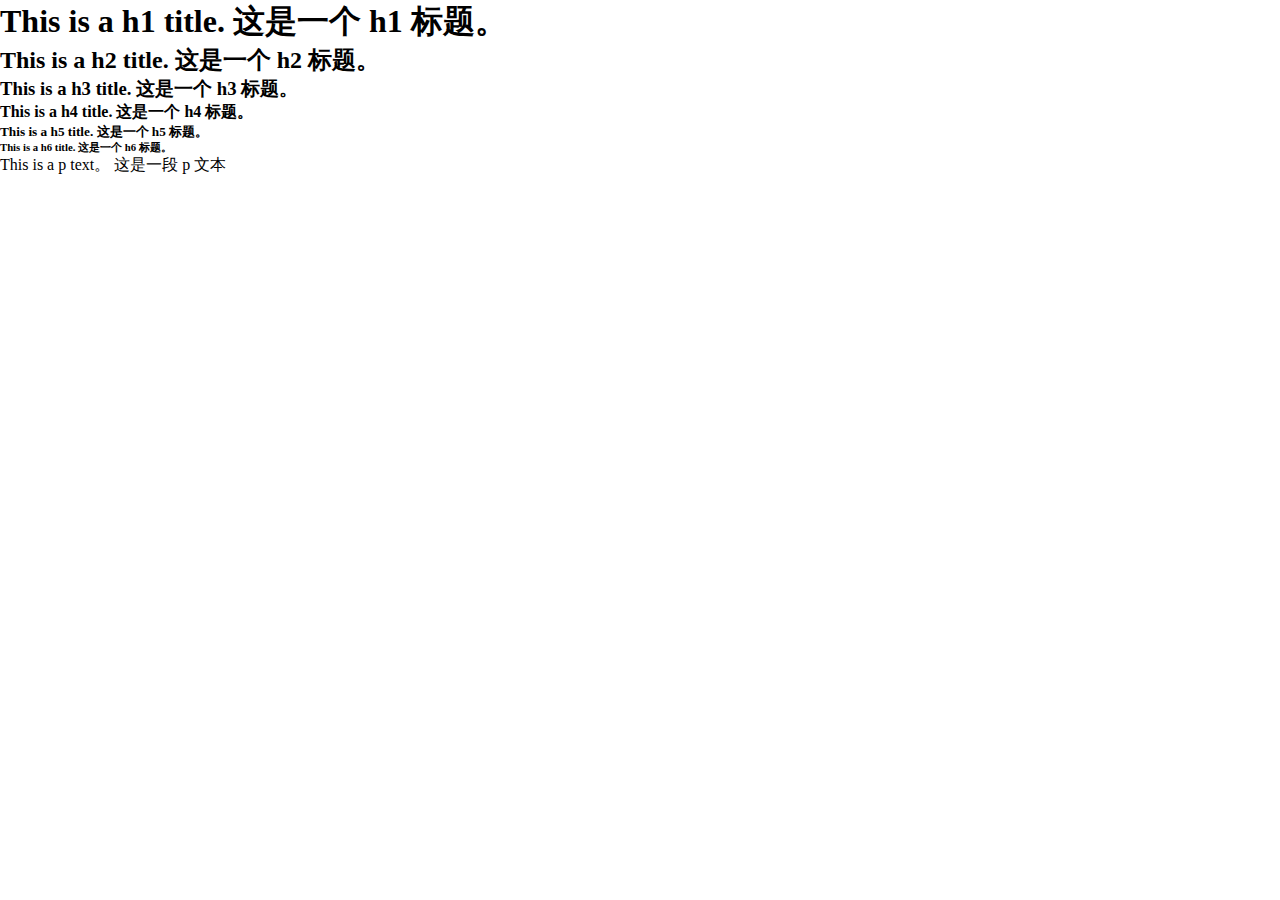
==== html-preview/theme/index.html @ 5508d402 "init repo" ====
<!DOCTYPE html>
<html lang="zh">
<head>
    <meta charset="UTF-8">
    <meta http-equiv="X-UA-Compatible" content="IE=edge">
    <meta name="viewport" content="width=device-width, initial-scale=1.0">
    <title>index</title>
    <link rel="stylesheet" href="./index.css">
</head>
<body>
    <h1>This is a h1 title. 这是一个 h1 标题。</h1>
    <h2>This is a h2 title. 这是一个 h2 标题。</h2>
    <h3>This is a h3 title. 这是一个 h3 标题。</h3>
    <h4>This is a h4 title. 这是一个 h4 标题。</h4>
    <h5>This is a h5 title. 这是一个 h5 标题。</h5>
    <h6>This is a h6 title. 这是一个 h6 标题。</h6>
    <p>This is a p text。 这是一段 p 文本</p>
</body>
</html>
---- html-preview/theme/index.css ----
:root {
    --text-font: "PingFang", sans-serif;
    --code-font: "JetBrains Mono";
}

:root {
    --body-background-color: #fff;
    --body-text-color: #1b1b1b;
    --body-link-color: #4161de;
    --body-note-color: rgba(0, 0, 0, 0.65);
    --body-highlight-color: #faf37a;
    --body-table-head-color: #f9f9f9;
    --body-table-border-color: #d8d8d8;
    --body-code-background-color: #292a2f;

    --sidebar-background-color: #f2f1f6;
    --siderbar-text-color: #000;
}

@media (prefers-color-scheme: dark) {
    :root {
        --body-background-color: #1C1C1E;
        --body-text-color: #FFF;
        --body-link-color: #0088FC;
        --body-note-color: rgba(255, 255, 255, 0.7);
        --body-highlisht-color: #fffd2e;
        --table-head-color: #505053;
        --table-border-color: #5A5A5C;
        --body-code-background-color: #292a2f;

        --sidebar-background-color: #000;
        --sidebar-text-color: #FFF
    }
}

* {
    padding: 0;
    margin: 0;
}
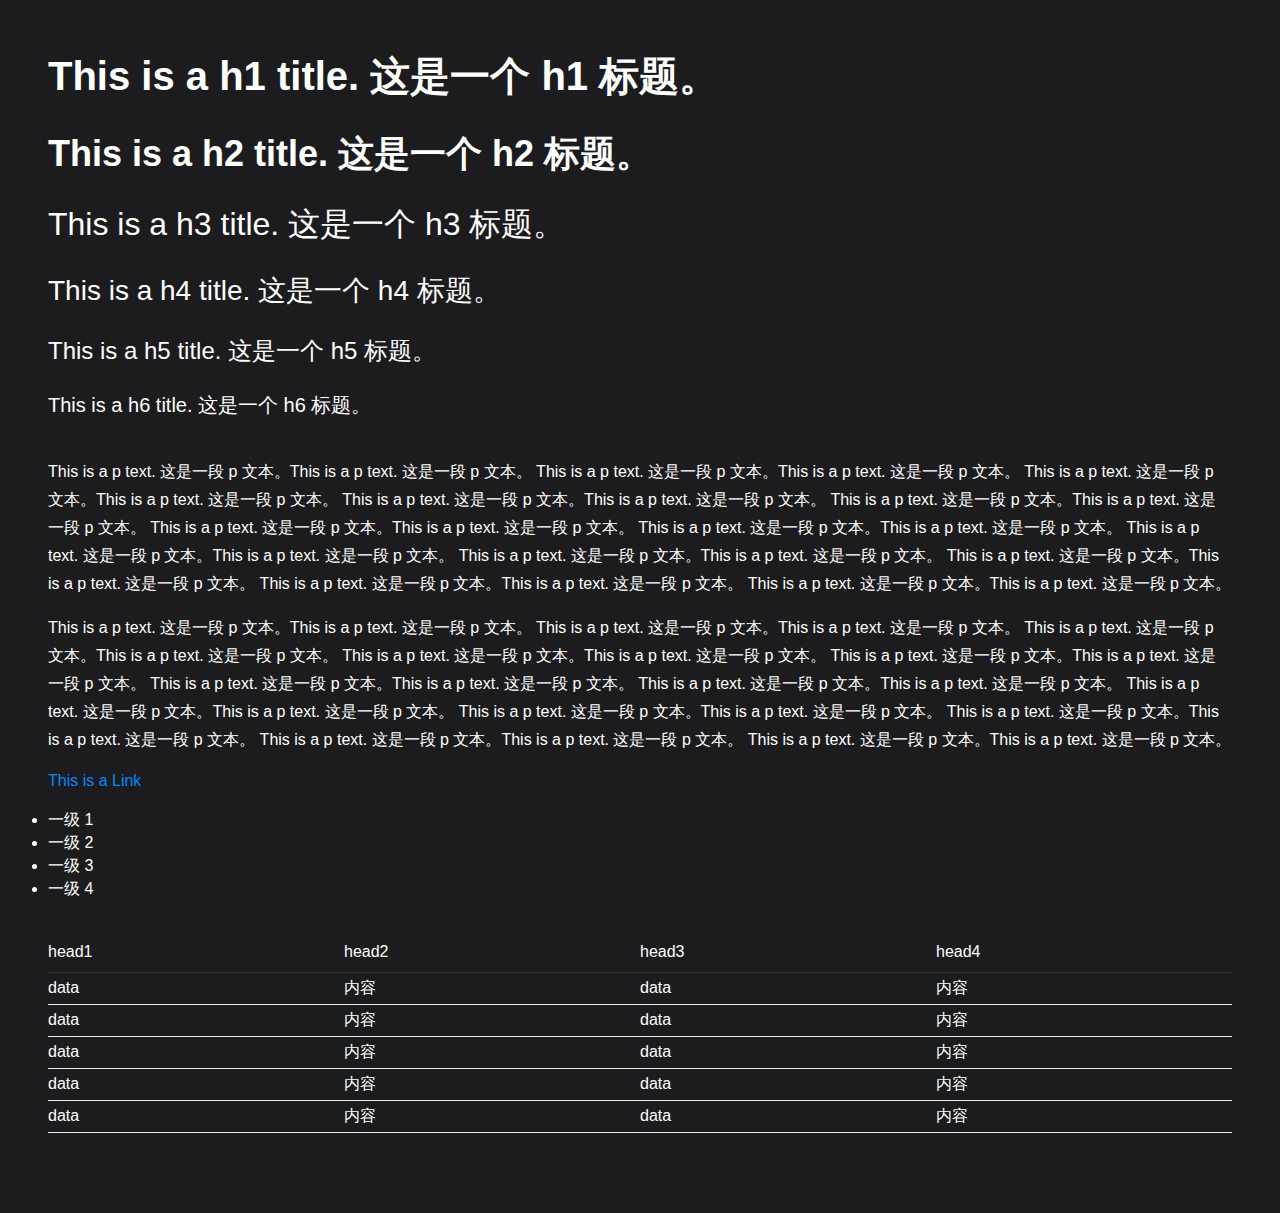
==== commit b606db68: "feat: add table style" ====
--- a/html-preview/theme/index.html
+++ b/html-preview/theme/index.html
@@ -5,15 +5,96 @@
     <meta http-equiv="X-UA-Compatible" content="IE=edge">
     <meta name="viewport" content="width=device-width, initial-scale=1.0">
     <title>index</title>
+    <link rel="stylesheet" href="../theme/default/lib/font-awesome.min.css">
+    <link rel="stylesheet" href="../theme/default/lib/bootstrap.css">
+    <link rel="stylesheet" href="../theme/default/codemirror.css">
+    <link rel="stylesheet" href="../theme/default/base.css">
+    <link rel="stylesheet" href="../theme/default/base-control.css">
     <link rel="stylesheet" href="./index.css">
 </head>
 <body>
-    <h1>This is a h1 title. 这是一个 h1 标题。</h1>
-    <h2>This is a h2 title. 这是一个 h2 标题。</h2>
-    <h3>This is a h3 title. 这是一个 h3 标题。</h3>
-    <h4>This is a h4 title. 这是一个 h4 标题。</h4>
-    <h5>This is a h5 title. 这是一个 h5 标题。</h5>
-    <h6>This is a h6 title. 这是一个 h6 标题。</h6>
-    <p>This is a p text。 这是一段 p 文本</p>
+    <h1>This is a h1 title. 这是一个 h1 标题。</h1><br>
+    <h2>This is a h2 title. 这是一个 h2 标题。</h2><br>
+    <h3>This is a h3 title. 这是一个 h3 标题。</h3><br>
+    <h4>This is a h4 title. 这是一个 h4 标题。</h4><br>
+    <h5>This is a h5 title. 这是一个 h5 标题。</h5><br>
+    <h6>This is a h6 title. 这是一个 h6 标题。</h6><br>
+    <p>
+        This is a p text. 这是一段 p 文本。This is a p text. 这是一段 p 文本。
+        This is a p text. 这是一段 p 文本。This is a p text. 这是一段 p 文本。
+        This is a p text. 这是一段 p 文本。This is a p text. 这是一段 p 文本。
+        This is a p text. 这是一段 p 文本。This is a p text. 这是一段 p 文本。
+        This is a p text. 这是一段 p 文本。This is a p text. 这是一段 p 文本。
+        This is a p text. 这是一段 p 文本。This is a p text. 这是一段 p 文本。
+        This is a p text. 这是一段 p 文本。This is a p text. 这是一段 p 文本。
+        This is a p text. 这是一段 p 文本。This is a p text. 这是一段 p 文本。
+        This is a p text. 这是一段 p 文本。This is a p text. 这是一段 p 文本。
+        This is a p text. 这是一段 p 文本。This is a p text. 这是一段 p 文本。
+        This is a p text. 这是一段 p 文本。This is a p text. 这是一段 p 文本。
+        This is a p text. 这是一段 p 文本。This is a p text. 这是一段 p 文本。
+    </p>
+    <p>
+        This is a p text. 这是一段 p 文本。This is a p text. 这是一段 p 文本。
+        This is a p text. 这是一段 p 文本。This is a p text. 这是一段 p 文本。
+        This is a p text. 这是一段 p 文本。This is a p text. 这是一段 p 文本。
+        This is a p text. 这是一段 p 文本。This is a p text. 这是一段 p 文本。
+        This is a p text. 这是一段 p 文本。This is a p text. 这是一段 p 文本。
+        This is a p text. 这是一段 p 文本。This is a p text. 这是一段 p 文本。
+        This is a p text. 这是一段 p 文本。This is a p text. 这是一段 p 文本。
+        This is a p text. 这是一段 p 文本。This is a p text. 这是一段 p 文本。
+        This is a p text. 这是一段 p 文本。This is a p text. 这是一段 p 文本。
+        This is a p text. 这是一段 p 文本。This is a p text. 这是一段 p 文本。
+        This is a p text. 这是一段 p 文本。This is a p text. 这是一段 p 文本。
+        This is a p text. 这是一段 p 文本。This is a p text. 这是一段 p 文本。
+    </p>
+    <a href="#">This is a Link</a>
+    <ul>
+        <li>一级 1</li>
+        <li>一级 2</li>
+        <li>一级 3</li>
+        <li>一级 4</li>
+    </ul>
+    <table>
+        <thead>
+            <tr>
+                <th>head1</th>
+                <th>head2</th>
+                <th>head3</th>
+                <th>head4</th>
+            </tr>
+        </thead>
+        <tbody>
+            <tr>
+                <td>data</td>
+                <td>内容</td>
+                <td>data</td>
+                <td>内容</td>
+            </tr>
+            <tr>
+                <td>data</td>
+                <td>内容</td>
+                <td>data</td>
+                <td>内容</td>
+            </tr>
+            <tr>
+                <td>data</td>
+                <td>内容</td>
+                <td>data</td>
+                <td>内容</td>
+            </tr>
+            <tr>
+                <td>data</td>
+                <td>内容</td>
+                <td>data</td>
+                <td>内容</td>
+            </tr>
+            <tr>
+                <td>data</td>
+                <td>内容</td>
+                <td>data</td>
+                <td>内容</td>
+            </tr>
+        </tbody>
+    </table>
 </body>
 </html>--- a/html-preview/theme/default/codemirror.css
+++ b/html-preview/theme/default/codemirror.css
@@ -0,0 +1,453 @@
+/* BASICS */
+
+.CodeMirror {
+    /* Set height, width, borders, and global font properties here */
+    height: 300px;
+    height: auto;
+}
+.CodeMirror-scroll {
+    /* Set scrolling behaviour here */
+    overflow-y: hidden;
+    overflow-x: auto;
+}
+/* PADDING */
+
+.CodeMirror-lines {
+    padding: 4px 0;
+    /* Vertical padding around content */
+}
+.CodeMirror pre {
+    /* Horizontal padding of content */
+}
+.CodeMirror-scrollbar-filler,
+.CodeMirror-gutter-filler {
+    background-color: white;
+    /* The little square between H and V scrollbars */
+}
+/* GUTTER */
+
+.CodeMirror-gutters {
+    border-right: 1px solid #ddd;
+    background-color: #f7f7f7;
+    white-space: nowrap;
+}
+.CodeMirror-linenumbers {} .CodeMirror-linenumber {
+    padding: 0 3px 0 5px;
+    text-align: right;
+    color: #999;
+}
+/* CURSOR */
+
+.CodeMirror div.CodeMirror-cursor {
+    border-left: 1px solid black;
+    z-index: 3;
+}
+/* Shown when moving in bi-directional text */
+
+.CodeMirror div.CodeMirror-secondarycursor {
+    border-left: 1px solid silver;
+}
+.CodeMirror.cm-keymap-fat-cursor div.CodeMirror-cursor {
+    width: auto;
+    border: 0;
+    background: #7e7;
+    z-index: 1;
+}
+/* Can style cursor different in overwrite (non-insert) mode */
+
+.CodeMirror div.CodeMirror-cursor.CodeMirror-overwrite {} .cm-tab {
+    display: inline-block;
+}
+
+/** sourcemode highlight **/
+
+.cm-s-typora-default .cm-header,
+.cm-s-typora-default .cm-property {
+    color: #D94F8A;
+}
+
+.cm-s-typora-default pre.cm-header1:not(.cm-atom) *:not(.cm-overlay){
+    font-size: 2rem;
+    line-height: 2rem;
+}
+
+.cm-s-typora-default pre.cm-header2:not(.cm-atom) *:not(.cm-overlay){
+    font-size: 1.4rem;
+    line-height: 1.4rem;
+}
+
+.cm-s-typora-default .cm-atom,
+.cm-s-typora-default .cm-number {
+    color: #958486;
+}
+
+.cm-s-typora-default .cm-table-row, 
+.cm-s-typora-default .cm-block-start{
+    font-family: monospace;
+}
+
+.cm-s-typora-default .cm-comment,
+.cm-s-typora-default .cm-code{
+    color: #4A5A9F;
+    font-family: monospace;
+}
+
+.cm-s-typora-default .cm-tag{
+    color: #a94442;
+}
+
+.cm-s-typora-default .cm-string{
+    color: #7e86a9;
+}
+
+.cm-s-typora-default .cm-link {
+    color: #C47A0F;
+    text-decoration: underline;
+}
+
+.cm-s-typora-default .cm-variable-2,
+.cm-s-typora-default .cm-variable-1 {
+    color: inherit;
+}
+
+.cm-s-typora-default .cm-overlay {
+    font-size: 1rem;
+    font-family: monospace;
+}
+
+.CodeMirror.cm-s-typora-default div.CodeMirror-cursor{
+    border-left: 3px solid #E4629A;
+}
+
+.cm-s-typora-default .CodeMirror-activeline-background {
+    left: -60px;
+    right: -30px;
+    background: rgba(204,204,204,0.2);
+}
+
+.cm-s-typora-default  .CodeMirror-gutters {
+    border-right: none; 
+    background-color: inherit;
+}
+
+.cm-s-typora-default .cm-trailing-space-new-line:after,
+.cm-startspace:after,
+.cm-starttab .cm-tab:after {
+    content: "•";
+    position:absolute;
+    left:0;
+    opacity: 0;
+    font-family: "LetterGothicStd", monospace;
+}
+
+.os-windows .cm-startspace:after,
+.os-windows .cm-starttab .cm-tab:after {
+    left: -0.1em;
+}
+
+.cm-starttab .cm-tab:after {
+    content: " ";
+}
+
+.cm-startspace, .cm-tab, 
+.cm-starttab,
+.cm-trailing-space-a,
+.cm-trailing-space-b,
+.cm-trailing-space-new-line  {
+    font-family: monospace;
+    position:relative;
+}
+
+.cm-s-typora-default .cm-trailing-space-new-line:after {
+    content: "↓";
+    opacity: 0.3;
+}
+
+/* DEFAULT THEME */
+
+.cm-s-inner .cm-keyword {
+    color: #708;
+}
+.cm-s-inner .cm-atom,
+.cm-s-inner.cm-atom {
+    color: #219;
+}
+.cm-s-inner .cm-number {
+    color: #164;
+}
+.cm-s-inner .cm-def {
+    color: #00f;
+}
+.cm-s-inner .cm-variable {
+    color: black;
+}
+.cm-s-inner .cm-variable-2 {
+    color: #05a;
+}
+.cm-s-inner .cm-variable-3 {
+    color: #085;
+}
+.cm-s-inner .cm-property {
+    color: black;
+}
+.cm-s-inner .cm-operator {
+    color: black;
+}
+.cm-s-inner .cm-comment,
+.cm-s-inner.cm-comment {
+    color: #a50;
+}
+.cm-s-inner .cm-string {
+    color: #a11;
+}
+.cm-s-inner .cm-string-2 {
+    color: #f50;
+}
+.cm-s-inner .cm-meta {
+    color: #555;
+}
+.cm-s-inner .cm-qualifier {
+    color: #555;
+}
+.cm-s-inner .cm-builtin {
+    color: #30a;
+}
+.cm-s-inner .cm-bracket {
+    color: #997;
+}
+.cm-s-inner .cm-tag {
+    color: #170;
+}
+.cm-s-inner .cm-attribute {
+    color: #00c;
+}
+.cm-s-inner .cm-header,
+.cm-s-inner.cm-header {
+    color: blue;
+}
+.cm-s-inner .cm-quote,
+.cm-s-inner.cm-quote  {
+    color: #090;
+}
+.cm-s-inner .cm-hr,
+.cm-s-inner.cm-hr {
+    color: #999;
+}
+.cm-s-inner .cm-link,
+.cm-s-inner.cm-link {
+    color: #00c;
+}
+.cm-negative {
+    color: #d44;
+}
+.cm-positive {
+    color: #292;
+}
+.cm-header,
+.cm-strong {
+    font-weight: bold;
+}
+.cm-del {
+    text-decoration: line-through;
+}
+.cm-em {
+    font-style: italic;
+}
+.cm-link {
+    text-decoration: underline;
+}
+.cm-error {
+    color: #f00;
+}
+.cm-invalidchar {
+    color: #f00;
+}
+div.CodeMirror span.CodeMirror-matchingbracket {
+    color: #0f0;
+}
+div.CodeMirror span.CodeMirror-nonmatchingbracket {
+    color: #f22;
+}
+.cm-s-inner .CodeMirror-activeline-background {
+    background: inherit;
+}
+/* STOP */
+
+/* The rest of this file contains styles related to the mechanics of
+   the editor. You probably shouldn't touch them. */
+
+.CodeMirror {
+    position: relative;
+    overflow: hidden;
+    /*background: white;*/
+}
+.CodeMirror-scroll {
+    /* 30px is the magic margin used to hide the element's real scrollbars */
+    /* See overflow: hidden in .CodeMirror */
+    margin-bottom: -30px;
+    margin-right: -30px;
+    padding-bottom: 30px;
+    padding-right: 30px;
+    height: 100%;
+    outline: none;
+    /* Prevent dragging from highlighting the element */
+    position: relative;
+    -moz-box-sizing: content-box;
+    box-sizing: content-box;
+}
+.CodeMirror-sizer {
+    position: relative;
+}
+/* The fake, visible scrollbars. Used to force redraw during scrolling
+   before actuall scrolling happens, thus preventing shaking and
+   flickering artifacts. */
+
+.CodeMirror-vscrollbar,
+.CodeMirror-hscrollbar,
+.CodeMirror-scrollbar-filler,
+.CodeMirror-gutter-filler {
+    position: absolute;
+    z-index: 6;
+    display: none;
+}
+.CodeMirror-vscrollbar {
+    right: 0;
+    top: 0;
+    overflow-x: hidden;
+    overflow-y: scroll;
+}
+.CodeMirror-hscrollbar {
+    bottom: 0;
+    left: 0;
+    overflow-y: hidden;
+    overflow-x: scroll;
+}
+.CodeMirror-scrollbar-filler {
+    right: 0;
+    bottom: 0;
+}
+.CodeMirror-gutter-filler {
+    left: 0;
+    bottom: 0;
+}
+.CodeMirror-gutters {
+    position: absolute;
+    left: 0;
+    top: 0;
+    padding-bottom: 30px;
+    z-index: 3;
+}
+.CodeMirror-gutter {
+    white-space: normal;
+    height: 100%;
+    -moz-box-sizing: content-box;
+    box-sizing: content-box;
+    padding-bottom: 30px;
+    margin-bottom: -32px;
+    display: inline-block;
+    /* Hack to make IE7 behave */
+    *zoom: 1;
+    *display: inline;
+}
+.CodeMirror-gutter-elt {
+    position: absolute;
+    cursor: default;
+    z-index: 4;
+}
+.CodeMirror-lines {
+    cursor: text;
+}
+.CodeMirror pre {
+    /* Reset some styles that the rest of the page might have set */
+    -moz-border-radius: 0;
+    -webkit-border-radius: 0;
+    border-radius: 0;
+    border-width: 0;
+    background: transparent;
+    font-family: inherit;
+    font-size: inherit;
+    margin: 0;
+    white-space: pre;
+    word-wrap: normal;
+    color: inherit;
+    z-index: 2;
+    position: relative;
+    overflow: visible;
+}
+.CodeMirror-wrap pre {
+    word-wrap: break-word;
+    white-space: pre-wrap;
+    word-break: normal;
+}
+.CodeMirror-code pre {
+    border-right: 30px solid transparent;
+    width: -webkit-fit-content;
+    width: -moz-fit-content;
+    width: fit-content;
+}
+.CodeMirror-wrap .CodeMirror-code pre {
+    border-right: none;
+    width: auto;
+}
+.CodeMirror-linebackground {
+    position: absolute;
+    left: 0;
+    right: 0;
+    top: 0;
+    bottom: 0;
+    z-index: 0;
+}
+.CodeMirror-linewidget {
+    position: relative;
+    z-index: 2;
+    overflow: auto;
+}
+.CodeMirror-widget {} .CodeMirror-wrap .CodeMirror-scroll {
+    overflow-x: hidden;
+}
+.CodeMirror-measure {
+    position: absolute;
+    width: 100%;
+    height: 0;
+    overflow: hidden;
+    visibility: hidden;
+}
+.CodeMirror-measure pre {
+    position: static;
+}
+.CodeMirror div.CodeMirror-cursor {
+    position: absolute;
+    visibility: hidden;
+    border-right: none;
+    width: 0;
+}
+
+.CodeMirror div.CodeMirror-cursor{
+    visibility: hidden;
+}
+
+.CodeMirror-focused div.CodeMirror-cursor {
+    visibility: inherit;
+}
+.CodeMirror-selected {
+    background: #d9d9d9;
+}
+.CodeMirror-focused .CodeMirror-selected {
+    background: #d7d4f0;
+}
+.cm-searching {
+    background: #ffa;
+    background: rgba(255, 255, 0, .4);
+}
+/* IE7 hack to prevent it from returning funny offsetTops on the spans */
+
+.CodeMirror span {
+    *vertical-align: text-bottom;
+}
+@media print {
+    /* Hide the cursor when printing */
+    .CodeMirror div.CodeMirror-cursor {
+        visibility: hidden;
+    }
+}
+
--- a/html-preview/theme/default/base.css
+++ b/html-preview/theme/default/base.css
@@ -0,0 +1,750 @@
+:root {
+    --bg-color:  #ffffff;
+    --text-color: #333333;
+    --code-block-bg-color: inherit;//#f8f8f8;
+}
+
+html {
+    font-size: 14px;
+    background-color: #ffffff;
+    background-color: var(--bg-color);
+    color: #333333;
+    color: var(--text-color);
+    font-family: "Helvetica Neue", Helvetica, Arial, sans-serif;
+    -webkit-font-smoothing: antialiased;
+}
+
+body {
+    margin: 0;
+    padding: 0;
+    height: auto;
+    bottom: 0;
+    top: 0;
+    left: 0;
+    right: 0;
+    font-size: 1rem;
+    line-height: 1.42857143;
+    overflow-x: hidden;
+    background: inherit;
+}
+
+a:active,
+a:hover {
+    outline: 0;
+}
+
+*.in-text-selection,
+::selection {
+    background: #B5D6FC;
+    text-shadow: none;
+}
+
+#write {
+    margin: 0 auto 0;
+    height: auto;
+    width: inherit;
+    word-break: normal;
+    word-wrap: break-word;
+    position: relative;
+    padding-bottom: 70px;
+    white-space: pre-wrap;
+    overflow-x: visible;
+    /*contain: layout paint;*/
+}
+
+.for-image #write {
+    padding-left: 8px;
+    padding-right: 8px;
+}
+
+body.typora-export {
+    padding-left: 30px;
+    padding-right: 30px;
+}
+
+@media screen and (max-width: 500px) {
+    body.typora-export {
+        padding-left: 0;
+        padding-right: 0;
+    }
+
+    /** remove codemirror line number for small screen */
+    .CodeMirror-sizer {
+        margin-left: 0 !important;
+    }
+    .CodeMirror-gutters {
+        display: none !important;
+    }
+}
+
+.typora-export #write {
+    margin: 0 auto;
+}
+
+#write > p:first-child,
+#write > ul:first-child,
+#write > ol:first-child,
+#write > pre:first-child,
+#write > blockquote:first-child,
+#write > div:first-child,
+#write > table:first-child {
+    margin-top: 30px;
+}
+
+#write li > table:first-child {
+    margin-top: -20px;
+}
+
+img {
+    max-width: 100%;
+    vertical-align: middle;
+}
+
+input,
+button,
+select,
+textarea {
+    font-size: inherit;
+    color: inherit;
+    font: inherit;
+}
+
+input[type="checkbox"],
+input[type="radio"] {
+    line-height: normal;
+    padding: 0;
+}
+
+*:before,
+*:after,
+* {
+    box-sizing: border-box;
+}
+
+#write p,
+#write h1,
+#write h2,
+#write h3,
+#write h4,
+#write h5,
+#write h6,
+#write div,
+#write pre {
+    width: inherit;
+}
+
+#write p,
+#write h1,
+#write h2,
+#write h3,
+#write h4,
+#write h5,
+#write h6 {
+    position: relative;
+}
+
+h1 {
+    font-size: 2rem;
+}
+
+h2 {
+    font-size: 1.8rem;
+}
+
+h3 {
+    font-size: 1.6rem;
+}
+
+h4 {
+    font-size: 1.4rem;
+}
+
+h5 {
+    font-size: 1.2rem;
+}
+
+h6 {
+    font-size: 1rem;
+}
+
+p {
+    -webkit-margin-before: 1rem;
+    -webkit-margin-after: 1rem;
+    -webkit-margin-start: 0px;
+    -webkit-margin-end: 0px;
+}
+
+.typora-export p {
+    white-space: normal;
+}
+
+.mathjax-block {
+    margin-top: 0;
+    margin-bottom: 0;
+    -webkit-margin-before: 0rem;
+    -webkit-margin-after: 0rem;
+}
+
+
+/*
+    Hack to remove background from Mobile Safari.
+    Can't use it globally since it destroys checkboxes in Firefox and Opera
+*/
+
+.hidden {
+    display: none;
+}
+
+.md-blockmeta {
+    color: #CCCCCC;
+    font-weight: bold;
+    font-style: italic;
+}
+
+a {
+    cursor: pointer;
+}
+
+sup.md-footnote {
+    padding: 2px;
+    padding-left: 4px;
+    padding-right: 4px;
+    background-color: rgba(238, 238, 238, 0.7);
+    color: #555;
+    border-radius: 4px;
+}
+
+#write input[type='checkbox'] {
+    cursor: pointer;
+    width: inherit;
+    height: inherit;
+    margin: 4px 0 0;
+}
+
+#write > figure:first-child {
+    margin-top: 16px;
+}
+
+figure {
+    overflow-x: auto;
+    margin: 0;
+    max-width: calc(100% + 16px);
+    padding: 8px;
+    margin-left: -8px;
+    margin-top: -8px;
+}
+
+tr {
+    page-break-inside: avoid;
+    page-break-after: auto
+}
+
+thead {
+    display: table-header-group
+}
+
+table {
+    border-collapse: collapse;
+    border-spacing: 0;
+    width: 100%;
+    overflow: auto;
+    page-break-inside: auto;
+    text-align: left;
+}
+
+table.md-table td {
+    min-width: 80px;
+}
+
+.CodeMirror-gutters {
+    border-right: 0;
+    background-color: inherit;
+}
+
+.CodeMirror {
+    text-align: left;
+}
+
+.CodeMirror-placeholder {
+    opacity: 0.3;
+}
+
+.CodeMirror pre {
+    padding: 0 4px;
+}
+
+.CodeMirror-lines {
+    padding: 0 0 0 0;
+}
+
+div.hr:focus {
+    cursor: none;
+}
+
+pre {
+    white-space: pre-wrap;
+}
+
+.CodeMirror-gutters {
+    margin-right: 4px;
+}
+
+.md-fences {
+    font-size: 0.9rem;
+    position: relative !important;
+    display: block;
+    page-break-inside: avoid;
+    text-align: left;
+    overflow: visible;
+    white-space: pre;
+    background: inherit;
+    background: var(--code-block-bg-color);
+}
+
+.md-diagram-panel {
+    width: 100%;
+    margin-top: 10px;
+    text-align: center;
+    padding-top: 0;
+    padding-bottom: 8px;
+    overflow-x: auto;
+}
+
+.md-fences .CodeMirror.CodeMirror-wrap {
+    top: -1.6em;
+    margin-bottom: -1.6em;
+}
+
+.md-fences.mock-cm {
+    white-space: pre-wrap;
+}
+
+.show-fences-line-number .md-fences {
+    padding-left: 0;
+}
+
+.show-fences-line-number .md-fences.mock-cm {
+    padding-left: 40px;
+}
+
+.CodeMirror-line {
+    page-break-inside: avoid;
+}
+
+.footnotes {
+    opacity: 0.8;
+    font-size: 0.9rem;
+    padding-top: 1em;
+    padding-bottom: 1em;
+}
+
+.footnotes+.footnotes {
+    margin-top: -1em;
+}
+
+.md-reset {
+    margin: 0;
+    padding: 0;
+    border: 0;
+    outline: 0;
+    vertical-align: top;
+    background: transparent;
+    text-decoration: none;
+    text-shadow: none;
+    float: none;
+    position: static;
+    width: auto;
+    height: auto;
+    white-space: nowrap;
+    cursor: inherit;
+    -webkit-tap-highlight-color: transparent;
+    line-height: normal;
+    font-weight: normal;
+    text-align: left;
+    -moz-box-sizing: content-box;
+    -webkit-box-sizing: content-box;
+    box-sizing: content-box;
+    direction: ltr;
+}
+
+li div {
+    padding-top: 0;
+}
+
+blockquote {
+    margin: 1rem 0;
+}
+
+li p,
+li .mathjax-block {
+    margin: 0.5rem 0;
+}
+
+li {
+    margin: 0;
+    position: relative;
+}
+
+blockquote >:last-child {
+    margin-bottom: 0;
+}
+
+blockquote >:first-child {
+    margin-top: 0;
+}
+
+.footnotes-area {
+    color: #888;
+    margin-top: 0.714rem;
+    /*10px*/
+    padding-bottom: 0.143rem;
+    /*20px*/
+}
+
+@media print {
+    /**
+     * needed to prevent extra blank page
+     */
+    html, body {
+        border: 1px solid transparent;
+        height: 99%;
+        page-break-after: avoid;
+        page-break-before: avoid;
+    }
+
+    .typora-export * {
+        -webkit-print-color-adjust: exact;
+    }
+
+    h1,
+    h2,
+    h3,
+    h4,
+    h5,
+    h6 {
+        page-break-after: avoid;
+        break-after: avoid-page;
+        orphans: 2;
+    }
+
+    p {
+        orphans: 4;
+    }
+
+    html.blink-to-pdf {
+        font-size: 13px;
+    }
+
+    .typora-export #write {
+        padding-left: 1cm;
+        padding-right: 1cm;
+        padding-bottom: 0;
+        page-break-after: avoid;
+    }
+
+    .typora-export #write:after {
+        height: 0;
+    }
+
+    @page {
+        margin-top: 20mm;
+        margin-bottom: 20mm;
+        margin-left: 0mm;
+        margin-right: 0mm;
+    }
+
+    /*body.typora-export {
+        padding-top: 30px;
+        padding-bottom: 30px;
+    }
+
+    .md-toc {
+        page-break-inside: avoid;
+    }*/
+}
+
+.footnote-line {
+    margin-top: 0.714em;
+    font-size: 0.7em;
+}
+
+a img,
+img a {
+    cursor: pointer;
+}
+
+pre.md-meta-block {
+    font-size: 0.8rem;
+    min-height: 2.86rem;
+    /*40px*/
+    white-space: pre-wrap;
+    ;
+    background: #cccccc;
+    display: block;
+    overflow-x: hidden;
+}
+
+p > img:only-child {
+    display: block;
+    margin: auto;
+}
+
+p .md-image:only-child{
+    display: inline-block;
+    width: 100%;
+    text-align: center;
+}
+
+#write .MathJax_Display {
+    margin: 0.8em 0 0 0;
+}
+
+.mathjax-block {
+    white-space: pre;
+    overflow: hidden;
+    width: 100%;
+}
+
+p + .mathjax-block {
+    margin-top: -1.143rem;
+}
+
+.mathjax-block:not(:empty):after {
+    display: none;
+}
+
+[contenteditable="true"]:active,
+[contenteditable="true"]:focus {
+    outline: none;
+    box-shadow: none;
+}
+
+.task-list {
+    list-style-type: none;
+}
+
+.task-list-item {
+    position: relative;
+    padding-left: 1em;
+}
+
+.task-list-item input {
+    position: absolute;
+    top: 0px;
+    left: 0px;
+}
+
+.math {
+    font-size: 1rem;
+}
+
+.md-toc {
+    min-height: 3.58rem;
+    position: relative;
+    font-size: 0.9rem;
+    border-radius: 10px;
+}
+
+.md-toc-content {
+    position: relative;
+    margin-left: 0px;
+}
+
+.md-toc:after,
+.md-toc-content:after {
+    display: none;
+}
+
+.md-toc-item {
+    display: block;
+    color: #4183c4;
+}
+
+.md-toc-item a {
+    text-decoration: none;
+}
+
+.md-toc-inner:hover {
+    //text-decoration: underline;
+}
+
+.md-toc-inner {
+    display: inline-block;
+    cursor: pointer;
+}
+
+.md-toc-h1 .md-toc-inner {
+    margin-left: 0;
+    font-weight: bold;
+}
+
+.md-toc-h2 .md-toc-inner {
+    margin-left: 2em;
+}
+
+.md-toc-h3 .md-toc-inner {
+    margin-left: 4em;
+}
+
+.md-toc-h4 .md-toc-inner {
+    margin-left: 6em;
+}
+
+.md-toc-h5 .md-toc-inner {
+    margin-left: 8em;
+}
+
+.md-toc-h6 .md-toc-inner {
+    margin-left: 10em;
+}
+
+@media screen and (max-width: 48em) {
+    .md-toc-h3 .md-toc-inner {
+        margin-left: 3.5em;
+    }
+    .md-toc-h4 .md-toc-inner {
+        margin-left: 5em;
+    }
+    .md-toc-h5 .md-toc-inner {
+        margin-left: 6.5em;
+    }
+    .md-toc-h6 .md-toc-inner {
+        margin-left: 8em;
+    }
+}
+
+a.md-toc-inner {
+    font-size: inherit;
+    font-style: inherit;
+    font-weight: inherit;
+    line-height: inherit;
+}
+
+.footnote-line a:not(.reversefootnote) {
+    color: inherit;
+}
+
+.md-attr {
+    display: none;
+}
+
+.md-fn-count:after {
+    content: ".";
+}
+
+.md-tag {
+    opacity: 0.5;
+}
+
+.md-comment {
+    color: #a27f03;
+    opacity: 0.8;
+    font-family: monospace;
+}
+
+code {
+    text-align: left;
+}
+
+h1 .md-tag,
+h2 .md-tag,
+h3 .md-tag,
+h4 .md-tag,
+h5 .md-tag,
+h6 .md-tag {
+    font-weight: initial;
+    opacity: 0.35;
+}
+
+a.md-print-anchor {
+    border-left: none !important;
+    border-right: none !important;
+    border-top: none !important;
+    border-bottom: none !important;
+    display: inline-block !important;
+    position: absolute !important;
+    width: 1px !important;
+    right: 0 !important;
+    outline: none !important;
+    background: transparent !important;
+    text-decoration: initial !important;
+    text-shadow: initial !important;
+}
+
+.md-inline-math .MathJax_SVG .noError {
+    display: none !important;
+}
+
+.mathjax-block .MathJax_SVG_Display{
+    display: block!important;
+    text-align: center;
+    margin: 1em 0em;
+    position: relative;
+    text-indent: 0;
+    max-width: none;
+    max-height: none;
+    min-width: 0;
+    min-height: 0;
+    min-width: 100%;
+    width: auto;
+}
+
+.MathJax_SVG_Display,
+.md-inline-math .MathJax_SVG_Display{
+    display: inline-block !important;
+    width: auto;
+    margin: inherit;
+}
+
+.MathJax_SVG .MJX-monospace {
+    font-family: monospace
+}
+
+.MathJax_SVG .MJX-sans-serif {
+    font-family: sans-serif
+}
+
+.MathJax_SVG {
+    display: inline;
+    font-style: normal;
+    font-weight: normal;
+    line-height: normal;
+    zoom: 90%;
+    font-size-adjust: none;
+    text-indent: 0;
+    text-align: left;
+    text-transform: none;
+    letter-spacing: normal;
+    word-spacing: normal;
+    word-wrap: normal;
+    white-space: nowrap;
+    float: none;
+    direction: ltr;
+    max-width: none;
+    max-height: none;
+    min-width: 0;
+    min-height: 0;
+    border: 0;
+    padding: 0;
+    margin: 0
+}
+
+.MathJax_SVG * {
+    transition: none;
+    -webkit-transition: none;
+    -moz-transition: none;
+    -ms-transition: none;
+    -o-transition: none
+}
+
+/* for pretty print*/
+.md-diagram-panel>svg {
+    max-width: 100%;
+}
+
+[lang="flow"] svg,
+[lang="mermaid"] svg  {
+    max-width: 100%;
+}
+
+
--- a/html-preview/theme/default/base-control.css
+++ b/html-preview/theme/default/base-control.css
@@ -0,0 +1,3480 @@
+:root {
+    --md-char-color: #C7C5C5;
+    --meta-content-color: #5b808d;
+
+    --blur-text-color: #C8C8C8;
+    
+    --drag-placeholder-color: #c7c5c5;
+    --panel-border-color: #777777;
+    --active-toggle-btn-color: #ddd;
+    --table-border-color: #ccc;
+
+    --primary-color: #428bca;
+    --primary-btn-border-color: #285e8e;
+    --primary-btn-text-color: #fff;
+
+    --search-select-bg-color: #000;
+    --search-select-text-color: #fff;
+
+    --heading-char-color: #ddd;
+    --color-popover-bg-color: #fafafa;
+
+    --control-text-color: var(--text-color);
+    --control-text-hover-color: var(--text-color);
+    --window-border: 1px solid #eee;
+
+    --active-file-bg-color: #eee;
+    --active-file-text-color: inherit;
+    --active-file-border-color: #777;
+    --focus-ring-color: #6eace2;
+
+    --side-bar-bg-color: var(--bg-color);
+    --item-hover-bg-color: rgba(229, 229, 229, 0.59);;
+    --item-hover-text-color: inherit;
+
+    --side-bar-menu-active-tint: var(--side-bar-menu-active-tint);
+
+    --mac-title-bar-height: 20px;
+    --sidebar-width: 270px;
+}
+
+/* latin-ext */
+@font-face {
+  font-family: 'Raleway';
+  font-style: normal;
+  font-weight: 400;
+  src: local('Raleway'), local('Raleway-Regular'), url(Raleway-latin-ext.woff2) format('woff2');
+  unicode-range: U+0100-024F, U+1E00-1EFF, U+20A0-20AB, U+20AD-20CF, U+2C60-2C7F, U+A720-A7FF;
+}
+/* latin */
+@font-face {
+  font-family: 'Raleway';
+  font-style: normal;
+  font-weight: 400;
+  src: local('Raleway'), local('Raleway-Regular'), url(Raleway-latin.woff2) format('woff2');
+  unicode-range: U+0000-00FF, U+0131, U+0152-0153, U+02C6, U+02DA, U+02DC, U+2000-206F, U+2074, U+20AC, U+2212, U+2215;
+}
+
+.modal-content {
+    background-color: var(--bg-color);
+}
+
+.btn-default:hover, .btn-default:focus, .btn-default.focus, .btn-default:active, .btn-default.active, .open > .dropdown-toggle.btn-default {
+    background-color: var(--item-hover-bg-color);
+    color: var(--item-hover-text-color);   
+}
+
+.popover {
+    background: var(--bg-color);
+}
+
+.popover.bottom > .arrow:after {
+    border-bottom-color: var(--bg-color);
+}
+
+.dropdown-menu > li {
+    font-size: 13px;
+}
+
+.dropdown-menu > li > a {
+    color: inherit;
+    color: var(--text-color);
+}
+
+.dropdown-menu > li > a:hover, .dropdown-menu > li > a:focus {
+    background: var(--item-hover-bg-color);
+    color: var(--text-color);
+}
+
+button {
+    background-color: inherit;
+}
+
+input {
+    background-color: inherit;
+    background-color: var(--bg-color);
+}
+
+.icon-no-pic:before {
+    content: "\e600";
+}
+
+.glyphicon {
+    top: .142857143rem;
+}
+
+#header {
+    position: absolute;
+    height: 50px;
+    left: 0;
+    top: 0;
+}
+
+#footer {
+    position: absolute;
+    height: 50px;
+    left: 0;
+    bottom: 0;
+}
+
+content {
+    overflow-y: auto;
+    position: absolute;
+    height: auto;
+    width: inherit;
+    bottom: 0;
+    top: 0;
+    left: 0;
+    right: 0;
+    background-color: inherit;
+    overflow-x: auto;
+}
+
+#write {
+    position: relative;
+    left: 0;
+    right: 0;
+    min-height:100vh;
+    padding-left: 30px;
+    padding-right: 30px;
+    padding-top: 10px;
+    background-color: inherit;
+    /** default white-space cannot show tab and normal whitespace */
+    white-space: pre-wrap;
+    overflow-x: visible;
+    -webkit-user-drag: none;
+}
+
+.typora-node #write{
+    min-height: 100%;
+    top: 0;
+}
+
+#write.typewriter-mode {
+    padding-top: 50% !important;
+}
+
+#write:after {
+    content: "";
+    font-size: 0;
+    display: block;
+    height: 0;
+}
+
+#write h1:empty:after,
+#write h2:empty:after,
+#write h3:empty:after,
+#write h4:empty:after,
+#write h5:empty:after,
+#write h6:empty:after {
+    content: '\200B';
+}
+
+#write p:empty:after {
+    content: '\200B';
+}
+
+.md-line {
+    display: block;
+    width: 100%;
+}
+
+.md-line:empty:after {
+    content: '\200B';
+}
+
+.md-empty .md-meta,
+.md-expand .md-meta,
+.md-expand .md-content,
+.md-expand.md-meta,
+.md-expand.md-content {
+    display: inline;
+}
+
+.md-expand-on-selection .md-meta {
+    display: inline;
+}
+
+.md-expand-on-selection .md-meta.md-content {
+    display: none;
+}
+
+.md-tmp-expand .md-meta,
+.md-tmp-expand .md-content,
+.md-tmp-expand .md-meta,
+.md-tmp-expand .md-content {
+    display: inline !important;
+    letter-spacing: -100px;
+}
+
+#write.md-expand .md-meta,
+#write.md-expand .md-content {
+    display: inline !important;
+}
+
+img {
+    cursor: default;
+    border-left: 2px transparent solid;
+    border-right: 4px transparent solid;
+}
+
+p>img:only-child {
+    display: block;
+    margin: auto;
+}
+
+.md-expand>img {
+    display: none;
+}
+
+.md-content {
+    display: none;
+    color: #5b808d;
+    color: var(--meta-content-color);
+}
+
+.md-meta {
+    display: none;
+    color: #BBBBBB;
+    color: var(--md-char-color);
+}
+
+.md-before,
+.md-after {
+    padding: 0px;
+}
+
+.md-url {
+    text-decoration: underline;
+}
+
+.md-line>[md-inline='linebreak']:after {
+    content: "↓";
+    opacity: 0.6;
+}
+
+.md-line:last-child>[md-inline='linebreak']:after {
+    content: "";
+}
+
+.md-link-title {
+    color: inherit;
+    opacity: 0.8;
+    font-style: italic;
+}
+
+.btn-group .btn + .btn,
+.btn-group .btn + .btn-group,
+.btn-group .btn-group + .btn-group {
+    margin-left: -3px;
+}
+
+.md-table {
+    /*word-break: break-word;*/
+}
+
+.md-table-resize-popover {
+    min-width: 130px;
+}
+
+.md-table-edit {
+    position: absolute;
+    background: white;
+    background: var(--bg-color);
+}
+
+.md-table-edit th {
+    padding: 0px;
+    font-weight: normal;
+    border-bottom: 0px;
+}
+
+.md-table-edit tr th {
+    text-align: center;
+    border: 0px;
+    overflow-x: hidden;
+}
+
+.md-table-edit button{
+    border: 1px solid transparent;
+    background: transparent;
+}
+
+.md-table-edit .btn-group-sm > .btn {
+    line-height: inherit;
+    margin-top: 0px;
+}
+
+.md-table-edit div {
+    width: auto;
+}
+
+.typora-table-insert-marker {
+    position: absolute;
+    height: 20px;
+    width: 20px;
+}
+
+.typora-table-insert-marker .fa{
+    font-size:18px;
+    position: absolute;
+    top:0;
+    height: 20px;
+    z-index: 99;
+}
+
+#typora-table-row-insert-marker .fa-caret-left {
+    right: -10px;
+    top: -6px;
+}
+
+#typora-table-row-insert-marker .fa-caret-right {
+    left: -10px;
+    top: -6px;
+}
+
+#typora-table-col-insert-marker .fa-caret-down {
+    top: -13px;
+    left: -3px;
+}
+
+#typora-table-col-insert-marker .fa-caret-up {
+    bottom: -14px;
+    top: auto;
+    left: -3px;
+}
+
+.no-selection {
+    user-select: none;
+    -webkit-user-select: none;
+}
+
+.typora-on-moving td,
+td.typora-on-moving,
+th.typora-on-moving {
+    color: rgba(0, 0, 0, 0);
+    background-color: #c7c5c5;
+    background-color: var(--drag-placeholder-color);
+    opacity: 0.5;
+}
+
+.typora-table-drag-area {
+    width: 12px;
+    height: 12px;
+    opacity: 0;
+    float: left;
+    position: absolute;
+    top: 0;
+    left: 0;
+}
+
+#typora-table-row-tracker,
+#typora-table-col-tracker {
+    position: absolute;
+    z-index: 99;
+    top:0;
+    left:0;
+    float:left;
+}
+
+#typora-table-row-tracker .typora-table-drag-area{
+    left: -12px;
+}
+
+#typora-table-col-tracker .typora-table-drag-area{
+    top: -4px;
+}
+
+#typora-table-row-tracker {
+    cursor: ns-resize;
+}
+
+#typora-table-col-tracker {
+    cursor: ew-resize;
+}
+
+.td-span {
+    display: inline-block;
+    min-width: 4ch;
+    width: 100%;
+    min-height: 10px;
+}
+
+.code-tooltip {
+    line-height: 1.0;
+}
+
+.code-tooltip input {
+    background-color: transparent;
+    border: 0;
+    padding: 2px;
+    margin-top: 2px;
+    margin-bottom: 2px;
+    margin-left: 0px;
+    margin-right: 0px;
+    border-radius: 3px;
+    text-align: center;
+    /* opacity: 0.5; */
+}
+
+.code-tooltip .btn-default {
+    background-color: inherit;
+}
+
+.md-header-span {
+    font-weight: bold;
+}
+
+.md-fences .code-tooltip {
+    display: none;
+    bottom: -2.5em;
+    padding-left: 20px;
+    padding-right: 20px;
+    float: right;
+}
+
+.lint .code-tooltip {
+    opacity: 1;
+}
+
+.code-tooltip {
+    opacity: 1;
+    bottom: 0;
+    text-align: left;
+    font-size: 0.8em;
+    position: absolute;
+    right: 0;
+    background: inherit;
+    box-shadow: 0 3px 8px rgba(0, 0, 0, 0.6);
+    border-radius: 2px;
+    z-index: 20;
+}
+
+.code-tooltip.md-hover-tip {
+    right: auto;
+    bottom: auto;
+    color: white;
+    background-color: #000;
+    border-radius: 4px;
+    padding: 0;
+    white-space: pre-wrap;
+    box-shadow: none;
+    min-width: 50px;
+}
+
+.md-hover-tip .MathJax .noError {
+    color: white;
+    border: white;
+}
+
+.code-tooltip-content {
+    z-index: 20;
+    height: 100%;
+    background: inherit;
+    padding: 1ch;
+    position: relative;
+    min-width: 30px;
+}
+
+.code-tooltip-content code {
+    background-color: grey;
+    color:white;
+}
+
+.md-hover-tip .code-tooltip-content {
+    border-radius: 6px;
+    opacity: 0.95;
+    margin-top: -2px;
+    line-height: 1.2em;
+    text-align: center;
+}
+
+.md-hover-tip a {
+    color: #B6C8DA;
+    word-break: break-all;
+}
+
+.md-hover-tip .mjx-svg-href {
+    fill: #B6C8DA !important;
+    stroke: #B6C8DA !important;
+}
+
+.md-hover-tip .md-arrow {
+    width: 0;
+    position: absolute;
+    top: -5px;
+    display: block;
+    opacity: 0.95;
+}
+
+.md-hover-tip .md-arrow:after {
+    content: '';
+    width: 10px;
+    height: 10px;
+    background: black;
+    -webkit-transform: rotate(45deg);
+    position: absolute;
+    box-shadow: 0 1px 4px rgba(0, 0, 0, 0.4);
+    border-radius: 2px;
+    z-index: 19;
+}
+
+.md-resize-table-th .popover {
+    display: block;
+    bottom: auto;
+    top: 15px;
+    margin-left: -10px;
+    width: 134px;
+}
+
+.md-resize-table-th .popover.arrow {
+    left: 20px;
+}
+
+.code-tooltip.popover {
+    box-shadow: 0 5px 10px rgba(0, 0, 0, 0.2);
+}
+
+/* diagram start */
+
+.enable-diagrams pre.md-fences[lang="sequence"]:not(.md-focus),
+.enable-diagrams pre.md-fences[lang="flow"]:not(.md-focus),
+.enable-diagrams pre.md-fences[lang="mermaid"]:not(.md-focus){
+    background: inherit;
+    padding: 0;
+    white-space: nowrap;
+    border: 0;
+}
+
+.enable-diagrams pre.md-fences[lang="sequence"]:not(.md-focus) .CodeMirror,
+.enable-diagrams pre.md-fences[lang="flow"]:not(.md-focus) .CodeMirror,
+.enable-diagrams pre.md-fences[lang="mermaid"]:not(.md-focus) .CodeMirror{
+    display: none;
+}
+
+.show-fences-line-number .md-diagram-panel{
+    margin-left: 0;
+}
+
+.md-diagram-panel {
+    margin-left: -1em;
+}
+
+.md-diagram-panel-preview {
+    padding-top: 8px;
+}
+
+pre.md-fences[lang="sequence"] .md-diagram-panel{
+    padding-top: 16px;
+}
+
+#write .md-focus .md-diagram-panel {
+    position: absolute;
+    z-index: 1;
+    white-space: nowrap;
+    width: 100%;
+    margin-bottom: 100px;
+    border: 1px solid #777777;
+    border-color: var(--panel-border-color);
+}
+
+.enable-diagrams pre.md-fences[lang="sequence"].md-focus .code-tooltip,
+.enable-diagrams pre.md-fences[lang="flow"].md-focus .code-tooltip,
+.enable-diagrams pre.md-fences[lang="mermaid"].md-focus .code-tooltip{
+    right: 8px;
+}
+
+#write>[mermaid-type='gantt'] .md-diagram-panel,
+#write>[mermaid-type='gantt'].md-focus .md-diagram-panel {
+    left: calc(-50vw + 50% + 0.8em);
+    right: calc(-50vw + 50% + 0.8em);
+    width: auto;
+    max-width: 1140px;
+    margin-left: auto;
+    margin-right: auto;
+}
+
+.pin-outline #write>[mermaid-type='gantt'] .md-diagram-panel,
+.pin-outline #write>[mermaid-type='gantt'].md-focus .md-diagram-panel {
+    left: 0;
+    right: 0;
+}
+
+#write>[mermaid-type='gantt'].md-focus .md-diagram-panel {
+    width: auto;
+}
+
+#write.enable-diagrams >[mermaid-type='gantt'].md-fences:not(.md-focus) {
+    width: 98vw;
+    margin-left: calc(-49vw + 50%);
+}
+
+.pin-outline #write.enable-diagrams >[mermaid-type='gantt'].md-fences:not(.md-focus){
+    margin-left: 0;
+    width: 100%;
+}
+
+.md-diagram-panel-error {
+    white-space: pre;
+    text-align: left;
+    padding-left: 8px;
+    font-size: 0.8em;
+    color: #a94442;
+}
+
+.md-diagram-panel-preview:empty {
+    padding-bottom: 10px;
+}
+
+.md-diagram-panel-preview:empty:before {
+    content: "Painting Diagram...";
+    color: grey;
+}
+
+/* diagram end*/
+
+.md-image {
+    min-width: 10px;
+    min-height: 10px;
+    position: relative;
+    word-break: break-all;
+    font-family: monospace;
+    // display: inline-block;
+}
+
+.md-image>.md-meta {
+    color: #5B469B;
+    padding-left: 5px;
+    position: relative;
+    background-color: rgba(221, 221, 221, 0.42);
+    border-radius: 5px;
+}
+
+.md-image>.md-show-hint:after,
+.md-no-ref.md-expand>.md-content:after{
+    content: "image is loading ...";
+    position: absolute;
+    float: left;
+    top: 1.8rem;
+    left: 0.714285714rem;
+    padding-left: 18px;
+    color: #666;
+    color: var(--meta-content-color);
+    padding-right: 18px;
+    padding-top: 2px;
+    padding-bottom: 2px;
+    box-shadow: 0 3px 8px rgba(0, 0, 0, 0.6);
+    font-size: 0.9em;
+    overflow-x: visible;
+    background-color: white;
+    background-color: var(--bg-color);
+    z-index: 9999;
+    min-width: 200px;
+    text-align: center;
+}
+
+.md-no-ref>.md-show-hint:after,
+.md-no-ref.md-expand>.md-content:after
+{
+    content: attr(data-hint);
+    min-width: 300px;
+    text-align: left;
+    top: 1.5rem;
+}
+
+.md-image.md-img-error>.md-show-hint:after {
+    content: "image load failed";
+}
+
+.md-image.md-img-loaded>.md-show-hint:after {
+    content: "image loaded";
+}
+
+.md-image>.md-meta:first-of-type:before,
+.md-focus .md-img-error>.md-meta:first-of-type:before {
+    /*content: "\e600";
+    font-family: 'Glyphicons Halflings';
+    vertical-align: bottom;
+    margin-right: 2px;
+    cursor: pointer;*/
+    content: "\e060";
+    font-family: 'Glyphicons Halflings';
+    vertical-align: middle;
+    margin-right: 2px;
+    top: 2px;
+    position: relative;
+    cursor: pointer;
+}
+
+.md-img-error>.md-meta:first-of-type:before {
+    content: "\e600";
+    position: static;
+}
+
+.md-img-error>img {
+    display: none;
+}
+
+.md-img-error>.md-meta,
+.md-image>.md-meta {
+    display: inline;
+}
+
+.md-image.md-img-loaded:not(.md-expand)>.md-meta {
+    display: none;
+}
+
+.md-expand .md-image.md-img-loaded>.md-meta {
+    display: inline;
+}
+
+@keyframes loadingC {
+    0 {transform: translate(0,0);}
+    50% {transform: translate(0,12px);}
+    100% {transform: translate(0,0);}
+}
+
+.md-image-uploading-mask-wrapper {
+    position: absolute;
+    width: 100px;
+    height: 100px;
+    border-radius: 2px;
+    top: calc(50% - 50px);
+    left: calc(50% - 50px);
+    background-color: rgba(51, 51, 51, 0.62);
+}
+
+.md-image-uploading-mask {
+    float: left;
+    width: 100px;
+    height: 100px;
+    text-align: center;
+    background-color: transparent;
+    display: block;
+    position: absolute; 
+    left: calc(50% - 50px);
+    top: calc(50% - 50px);
+    border-radius: 4px;
+}
+
+.uploading-line {
+    display: inline-block;
+    width: 8px;
+    height: 8px;
+    margin-left: 2px;
+    margin-right: 2px;
+    /*border-radius: 8px;*/
+    background-color: #ccc;
+}
+
+.md-image-uploading-label {
+    display: block;
+    color: #ddd;
+    font-size: 14px;
+    margin-top: 16px;
+    margin-bottom: 12px;
+}
+
+.md-image-uploading-label:before {
+    content: "Uploading";
+}
+
+.md-on-moving .md-image-uploading-label:before {
+    content: "Copying";
+}
+
+.md-on-uploading img {
+    filter: blur(2px);
+    min-height: 100px;
+    min-width: 100px;
+}
+
+.md-image-uploading-mask .uploading-line:nth-last-child(1) {animation: loadingC .6s .1s linear infinite;}
+.md-image-uploading-mask .uploading-line:nth-last-child(2) {animation: loadingC .6s .2s linear infinite;}
+.md-image-uploading-mask .uploading-line:nth-last-child(3) {animation: loadingC .6s .3s linear infinite;}
+
+
+/*.md-expand.md-image.md-img-loaded>img,*/
+
+[md-inline].md-expand .md-image.md-img-loaded>img {
+    display: none;
+}
+
+.md-auto-disp:empty {
+    display: inline-block;
+    min-width: 4ch;
+}
+
+.md-expand.md-img-loaded {
+    vertical-align: top;
+    text-align: center;
+}
+
+.md-expand.md-img-loaded>.md-meta {
+    display: table-row;
+    text-align: left;
+}
+
+.md-expand.md-img-loaded>img {
+    display: inline-block;
+}
+
+.md-auto-disp {
+    display: inline;
+}
+
+.md-auto-disp:after {
+    content: '\200B';
+    display: inline-block;
+}
+
+.md-def-name {
+    font-weight: bold;
+    font-size: 1em;
+    display: inline-block;
+    position: relative;
+    padding-left: 2ch;
+    padding-right: 2.5ch;
+    text-align: center;
+}
+
+.md-def-footnote .md-def-name:before {
+    content: '[^'
+}
+
+.md-def-name:before {
+    font-weight: normal;
+    content: '[';
+    position: absolute;
+    left: 0;
+    color: #C7C5C5;
+}
+
+.md-def-name:empty:after {
+    content: 'name   ]';
+}
+
+.md-def-name:after {
+    font-weight: normal;
+    content: '] :';
+    position: absolute;
+    right: 0;
+    color: #C7C5C5;
+    color: var(--md-char-color);
+}
+
+.md-def-split {
+    display: inline-block;
+    min-width: 3ch;
+}
+
+.md-def-link.md-def-content:empty:before {
+    content: 'url';
+}
+
+.md-def-title:before {
+    color: #C7C5C5;
+    color: var(--md-char-color);
+    content: '"';
+    position: absolute;
+    left: 0;
+}
+
+.md-def-title:after {
+    color: #C7C5C5;
+    color: var(--md-char-color);
+    content: '"';
+    position: absolute;
+    right: 0;
+}
+
+.md-def-title {
+    text-align: center;
+    display: inline-block;
+    position: relative;
+    padding-left: 2ch;
+    padding-right: 2ch;
+    margin-left: 3ch;
+}
+
+.md-def-title:empty {
+    display: none;
+}
+
+.md-focus .md-def-title:empty {
+    display: inline-block;
+    min-width: 16ch;
+}
+
+.md-def-title:empty:before {
+    content: '"  title (optional)  ';
+}
+
+.md-def-url:empty:before {
+    color: #C7C5C5;
+    color: var(--md-char-color);
+    content: ' input link url here ';
+    text-decoration: none;
+}
+
+.md-def-footnote .md-def-content:empty:after {
+    display: inline-block;
+    min-width: 10ch;
+    content: 'input description here';
+    color: #C7C5C5;
+    color: var(--md-char-color);
+}
+
+
+/*.md-def-footnote .md-def-content{
+    display: inline-block;
+}*/
+
+.md-def-content:empty,
+.md-def-content>span:first-child:empty {
+    display: inline-block;
+    min-width: 10ch;
+    content: ' ';
+}
+
+.md-def-content>span:first-child:empty:after {
+    display: inline-block;
+    min-width: 10ch;
+    content: 'input description here';
+    color: #ddd;
+}
+
+.md-def-url {
+    text-decoration: underline;
+}
+
+.md-def-split.md-auto-hide {
+    min-width: 1px;
+}
+
+p.rawedit:after {
+    content: '';
+}
+
+/***** notifications *****/
+
+#md-notification {
+    display: none;
+    position: fixed;
+    cursor: pointer;
+    width: 100%;
+    text-align: center;
+    z-index: 9999;
+    top: 0;
+    /*position should change inside content*/
+    transition: 200ms;
+    /*fix webkit bug*/
+    -webkit-transform: translate3d(0, 0, 0);
+    transform: translate3d(0, 0, 0);
+    background-color: inherit;
+    left: 0;
+    color: inherit;
+    border-bottom: 1px dashed;
+}
+
+#md-notification p {
+    margin: 0.5em auto;
+    padding-left: 2ch;
+    font-size: 0.9rem;
+}
+
+#md-notification .close-btn {
+    position: absolute;
+    top: 8px;
+    right: 5px;
+}
+
+.form-control {
+    color: inherit;
+}
+
+.form-inline .input-group {
+    vertical-align: initial;
+}
+
+.form-inline .input-group .input-group-addon {
+    width: 1%;
+}
+
+.form-inline .input-group .input-group-btn,
+.form-inline .input-group .form-control {
+    width: 100%;
+}
+
+/****** Source Code Mode ******/
+
+.typora-sourceview-on #write {
+    display: none;
+}
+
+#typora-source {
+    position: fixed;
+    top: 0;
+    left: 0;
+    right: 0;
+    bottom: 0;
+    background-color: inherit;
+    padding-right: 0;
+    padding-left: 0;
+    padding-top: 0;
+    display: none;
+}
+
+.mac-seamless-mode #typora-source {
+    top: 20px;
+    top: var(--mac-title-bar-height);
+}
+
+#typora-source .CodeMirror {
+    height: 100%;
+    overflow-x: hidden;
+}
+
+#typora-source .CodeMirror-lines {
+    padding-top:30px;
+    padding-bottom: 60px;
+    padding-left: 60px;
+    padding-right:30px;
+    max-width: 800px;
+    margin: 0 auto;
+}
+
+#typora-source .CodeMirror-wrap .CodeMirror-scroll {
+    overflow-y: auto;
+}
+
+.CodeMirror-activeline .cm-trailing-space-new-line:after {
+    opacity: 0.6;
+}
+
+.CodeMirror-activeline .cm-starttab .cm-tab:after {
+    background: url([data-uri]);
+    background-position: right;
+    background-repeat: no-repeat;
+    width: 100%;
+    opacity: 1;
+}
+
+.CodeMirror-activeline .cm-trailing-space-new-line:after,
+.CodeMirror-activeline .cm-startspace:after {
+    opacity: 0.2;
+}
+
+.cm-s-inner .CodeMirror-vscrollbar {
+    display: none !important;
+}
+
+#typora-source .CodeMirror-gutter-wrapper {
+    position: absolute !important;
+    left: -6ch !important;
+    min-width: 4ch !important;
+    text-align: right;
+    font-family: monospace;
+    font-size: 0.8rem;
+    margin-top: 0.10rem;
+    display: inline-block;
+    opacity: 0.6;
+}
+
+#typora-source .CodeMirror-linenumber {
+    width: auto !important;
+    visibility:hidden;
+}
+
+#typora-source .CodeMirror-sizer {
+    margin-left: 0 !important;
+}
+
+#typora-source .CodeMirror-gutter {
+    min-width: 4ch !important;
+}
+
+#typora-source .CodeMirror-activeline .CodeMirror-linenumber,
+#typora-source .CodeMirror-linenumber.CodeMirror-linenumber-show {
+    visibility:visible;
+}
+
+#typora-source .CodeMirror-code > .CodeMirror-activeline::before,
+#typora-source .CodeMirror-code > *:last-child::before,
+#typora-source .CodeMirror-code > *:first-child::before,
+#typora-source .CodeMirror-code > *:nth-child(10n)::before {
+    visibility: visible;
+}
+
+/****** find & replace start ******/
+
+#md-searchpanel {
+    display: none;
+    position: fixed;
+    cursor: default;
+    width: 100%;
+    background: inherit;
+    z-index: 1001;
+    top: 0;
+    left: 0;
+    right: 0;
+    /*position should change inside content*/
+    box-shadow: rgba(0, 0, 0, 0.6) 0 0em 0.5em;
+    padding: 5px 5px 0 20px;
+    /*fix webkit bug*/
+    -webkit-transform: translate3d(0, 0, 0);
+    transform: translate3d(0, 0, 0);
+    max-height: 36px;
+    /*overflow-y: hidden;*/
+}
+
+.mac-seamless-mode #md-searchpanel {
+    padding-top: 25px;
+    padding-top: calc(var(--mac-title-bar-height) + 5px);
+    max-height: 61px;
+    max-height: calc(var(--mac-title-bar-height) + 36px);
+}
+
+#md-searchpanel input {
+    background: inherit;
+    color: inherit;
+}
+
+#md-searchpanel .search-type-selection {
+    width: 76px;
+}
+
+#md-searchpanel .fa-sort-desc {
+    top: -2px;
+    display: inline-block;
+    position: relative;
+}
+
+#md-searchpanel .fa-sort-asc {
+    top: 3px;
+    position: relative;
+}
+
+#md-searchpanel .input-group {
+    display: inline-table;
+}
+
+#md-searchpanel .input-group-addon.close-btn {
+    border: 0;
+    padding-left: 30px;
+    background: transparent;
+    padding-right: 0;
+    padding-top: 0;
+    padding-bottom: 0;
+    cursor: default;
+    opacity: 0.4;
+}
+
+#md-searchpanel .input-group-addon.close-btn .glyphicon-remove {
+    width: 26px;
+    padding-top: 5px;
+    padding-bottom: 5px;
+    cursor: pointer;
+}
+
+#md-searchpanel #searchpanel-replace-group {
+    opacity: 0;
+    visibility: hidden;
+    transition: opacity 0s ease-in;
+}
+
+#md-searchpanel.searchpanel-replace-mode {
+    max-height: 70px;
+    transition: max-height 0.4s;
+}
+
+.mac-seamless-mode #md-searchpanel.searchpanel-replace-mode {
+    max-height: 90px;
+    max-height: calc(var(--mac-title-bar-height) + 70px);
+}
+
+#md-searchpanel.searchpanel-msg-mode {
+    max-height: 100px;
+    transition: max-height 0.4s;
+}
+
+#md-searchpanel.searchpanel-replace-mode #searchpanel-replace-group {
+    opacity: 1;
+    display: inline-table;
+    visibility: visible;
+    transition: opacity 0.2s 0.15s ease-out;
+}
+
+#md-searchpanel.searchpanel-replace-mode #md-search-type-label {
+    visibility: hidden;
+}
+
+#md-searchpanel .btn:not(.close-btn):hover
+{
+    outline: 0;
+    background-image: none;
+    -webkit-box-shadow: inset 0 3px 5px rgba(0, 0, 0, 0.125);
+    box-shadow: inset 0 3px 5px rgba(0, 0, 0, 0.125);
+}
+
+#md-searchpanel .glyphicon {
+    top: 2px;
+}
+
+#md-searchpanel svg.icon {
+    width:20px;
+    height:14px;
+    stroke: none;
+    fill: currentColor;
+}
+
+.searchpanel-search-option-btn.active {
+    background-color: #ddd;
+    background-color: var(--active-toggle-btn-color);
+    color: black;
+}
+
+.searchpanel-search-option-btn {
+    position: absolute;
+    right: 110px;
+    z-index: 99;
+    top: 3px;
+    cursor: pointer;
+    margin-top: 1px;
+    padding: 1px;
+    border-radius: 3px;
+    line-height: 14px;
+    border: 1px solid #ddd;
+    border-color: var(--active-toggle-btn-color);
+}
+
+#searchpanel-case-option-btn {
+    right: 136px;
+}
+
+#md-searchpanel .input-group-addon {
+    padding: 0 5px 0 10px;
+    height: 26px;
+}
+
+#md-searchpanel .input-group-addon.btn {
+    padding: 0 5px 0 5px;
+}
+
+#md-search-type-label label,
+#md-replace-type-label label {
+    position: relative;
+    font-size: 0.9em;
+    z-index: 90;
+    margin-bottom: 0;
+    cursor: pointer;
+}
+
+#md-searchpanel input {
+    height: 26px;
+}
+
+.on-search-panel-open content{
+    top: 20px;
+}
+
+.on-replace-panel-open content{
+    top: 50px;
+}
+
+#searchpanel-msg {
+    display: block !important;
+    margin-bottom: 8px;
+    margin-top: -4px;
+    padding-left: 15px;
+    padding-top: 4px;
+    padding-bottom: 4px;
+    font-size: 13px;
+    color: #8a6d3b;
+    border-color: #faebcc;
+    border: 1px solid transparent;
+    border-radius: 4px;
+    background: #eee;
+    opacity: 0;
+    transition: opacity 0s ease-in;
+    overflow-y: hidden;
+    overflow-x: hidden;
+    max-height: 28px;
+    visibility: hidden;
+}
+
+#md-searchpanel.searchpanel-msg-mode #searchpanel-msg
+{
+    opacity: 1;
+    visibility: visible;
+    transition: opacity 0.2s 0.2s ease-out;
+}
+
+#searchpanel-search-not-found-msg .glyphicon.glyphicon-warning-sign {
+    margin-right: 8px;
+    top: 3px;
+}
+
+.searchpanel-msg-btn {
+    float: right;
+    padding-left: 4px;
+    padding-right: 4px;
+    margin-top: -1px;
+    cursor: pointer;
+    font-size: 12px;
+    text-decoration: underline;
+    margin-right: 4px;
+    margin-right: 4px;
+}
+
+/****** find & replace end ******/
+
+.md-f-content {
+    max-width: 500px;
+}
+
+.md-grid-board a:hover,
+.md-grid-board a.md-active {
+    border-color: #a1a1a1;
+    background: #c8caf4;
+}
+
+table.md-grid-board {
+    border-spacing: 2px;
+    border-collapse: separate;
+    margin: 10px auto;
+}
+
+table.md-grid-board td {
+    min-width: 0;
+}
+
+.md-grid-board tr[row='1'] {
+    background: gainsboro;
+}
+
+.md-grid-board tr[row='1'] .md-grid-ext {
+    background: #9f7c34;
+}
+
+.md-grid-board .md-grid-ext {
+    background: #f2c154;
+}
+
+.md-grid-board tr[row='1'] a:hover,
+.md-grid-board tr[row='1'] a.md-active {
+    background: #94a7b9;
+}
+
+.md-grid-board a {
+    display: block;
+    border: 1px solid transparent;
+    border-color: #d6d6d6;
+    border-color: var(--table-border-color);
+    width: 13px;
+    height: 13px;
+}
+
+.md-grid-board-wrap {
+    width: 100px;
+    text-align: center;
+}
+
+.md-grid-board-wrap div {
+    text-align: center;
+}
+
+.md-grid-board-wrap input {
+    width: 3ch;
+    background: transparent;
+}
+
+#md-resize-grid {
+    margin-top: -2px;
+    margin-left: 1ch;
+    display: none;
+    color: #ffffff;
+    color: var( --primary-btn-text-color);
+    background-color: #3071a9;
+    background-color: var( --primary-color);
+    border-color: #285e8e;
+    border-color: var( --primary-btn-border-color);
+}
+
+.md-grid-board-wrap .popover-title {
+    border-top: 1px solid #ebebeb;
+    border-color: var(--border-color);
+    border-bottom: none;
+    width: 100%;
+    border-radius: 0 0 0 0;
+}
+
+.md-grid-board-wrap #md-grid-width {
+    text-align: right;
+}
+
+.md-grid-board-wrap #md-grid-height {
+    text-align: left;
+}
+
+sup.md-footnote {
+    margin-left: 0.2ch;
+    margin-right: 0.2ch;
+    display: initial;
+}
+
+.md-footnote {
+    position: relative;
+    display: inline-block;
+}
+
+.md-search-hit {
+    background-color: rgba(248, 192, 116, 0.3);
+}
+
+.cm-search-hit {
+    background-color: rgba(248, 192, 116, 0.3);
+}
+
+.md-search-select {
+    background: #000;
+    background: var(--search-select-bg-color);
+    color: #fff;
+    color: var(--search-select-text-color);
+    text-shadow: none;
+}
+
+.cm-s-inner .CodeMirror-selectedtext {
+    background: #000;
+    background: var(--search-select-bg-color);
+    color: #fff !important;
+    color: var(--search-select-text-color) !important;
+    text-shadow: none;
+}
+
+.CodeMirror-selected {
+    max-width: 100%;
+}
+
+.modal-title {
+    font-size: 1.25em;
+}
+
+#table-insert-dialog {
+    top: 100px;
+}
+
+#table-insert-dialog .row {
+    min-height: 30px;
+}
+
+#table-insert-dialog .col-lg-6 {
+    width: calc(50% - 20px);
+    float: left;
+    margin-right: 20px;
+}
+
+#write pre.md-meta-block:empty:before {
+    color: #999;
+    content: "input YAML Front Matter. ";
+}
+
+.modal-header .close {
+    margin-top: -2px;
+}
+
+button.close {
+    -webkit-appearance: none;
+    padding: 0;
+    cursor: pointer;
+    background: 0 0;
+    border: 0;
+}
+.close {
+    float: right;
+    font-size: 21px;
+    font-weight: 700;
+    line-height: 1;
+    text-shadow: 0 1px 0 #fff;
+    filter: alpha(opacity=20);
+    opacity: .8;
+}
+
+h1 input,
+h2 input,
+h3 input,
+h4 input,
+h5 input,
+h6 input {
+    font-size: initial;
+}
+
+#componenet {
+    display: none;
+}
+
+#MathJax_Message {
+    display: none;
+}
+
+.mathjax-block {
+    position: relative;
+    overflow-x: auto;
+}
+
+.md-mathjax-panel>.code-tooltip {
+    white-space: normal;
+    position: relative;
+    top: 10px;
+    padding: 10px;
+}
+
+.mathjax-block>.code-tooltip {
+    white-space: normal;
+    float: right;
+    bottom: 10px;
+    width: auto;
+    white-space: normal;
+}
+
+.mathjax-block>.code-tooltip .btn {
+    padding-top: 8px;
+    padding-right: 11px;
+    border-bottom-left-radius: 0;
+    border-top-left-radius: 0;
+    border-bottom-right-radius: 0;
+    border-top-right-radius: 0;
+}
+
+.mathjax-block>.code-tooltip .btn:hover,
+.mathjax-block>.code-tooltip .btn:active {
+    z-index: inherit;
+}
+
+
+/*.mathjax-block>.code-tooltip .jax-trigger-edit-button {
+    background-color: #e6eefa;
+}*/
+
+.mathjax-block>.code-tooltip .jax-trigger-edit-button:hover,
+.mathjax-block>.code-tooltip .jax-trigger-edit-button:active {
+    color: #ffffff;
+    background-color: #428bca;
+    border-color: #357ebd;
+}
+
+.jax-trigger-finish-button {
+    color: #5cb85c;
+    color: var(--primary-color);
+}
+
+.md-mathjax-hint {
+    display: none;
+}
+
+@media (min-width:480px) {
+    .md-mathjax-hint {
+        opacity: 0.8;
+        cursor: pointer;
+        position: relative;
+        display:inline-block;
+    }
+
+    .md-mathjax-hint:hover:after {
+        content: "  Autosave when blur, or press Cmd+Enter or ⬇ key";
+        font-style: italic;
+        position: absolute;
+        top: 0;
+        right: -300px;
+        left: 16px;
+    }
+}
+
+.md-mathjax-panel {
+    white-space: normal;
+}
+
+.md-mathjax-midline {
+    font-size: 0.8em;
+    font-family: "Helvetica Neue", Helvetica, Microsoft Yahei, Hiragino Sans GB, WenQuanYi Micro Hei, sans-serif;
+}
+
+.md-mathjax-midline .btn {
+    border: 0px;
+    float: right;
+    margin-right: 10px;
+}
+
+.md-mathjax-panel .code-tooltip {
+    font-size: 0.9em;
+}
+
+.mathjax-candidate {
+    min-height: 3em;
+    text-align: center;
+    border-top: 1px dashed #ccc;
+    border-color: var(--boder-color);
+    margin-top: 0.8em;
+    margin-bottom: -0.8em;
+}
+
+.md-mathjax-input {
+    margin-left: 1em;
+    padding-left: 1em;
+    border: 1px solid #ddd;
+    border-color: var(--boder-color);
+    padding-bottom: 2px;
+    padding-top: 2px;
+    white-space: normal;
+    font-size: 0.8em;
+}
+
+#write h1,
+#write h2,
+#write h3,
+#write h4,
+#write h5,
+#write h6 {
+    position: relative;
+}
+
+h3.md-focus:before,
+h4.md-focus:before,
+h5.md-focus:before,
+h6.md-focus:before {
+    color: #ddd;
+    color: var(--heading-char-color);
+    border: 1px solid;
+    border-radius: 3px;
+    position: absolute;
+    left: -1.642857143rem;
+    top: .357142857rem;
+    float: left;
+    font-size: 9px;
+    padding-left: 2px;
+    padding-right: 2px;
+    vertical-align: bottom;
+    font-weight: normal;
+    line-height: normal;
+}
+
+h3.md-focus:before {
+    content: 'h3';
+}
+
+h4.md-focus:before {
+    content: 'h4';
+}
+
+h5.md-focus:before {
+    content: 'h5';
+    top: 0px;
+}
+
+h6.md-focus:before {
+    content: 'h6';
+    top: 0px;
+}
+
+li>h3.md-focus:first-child:before,
+li>h3.md-focus:first-child:before,
+li>h4.md-focus:first-child:before,
+li>h6.md-focus:first-child:before {
+    opacity: 0;
+}
+
+*:not(input):focus,
+input[type='checkbox']:focus {
+    outline: none;
+    box-shadow: none;
+}
+
+input[type="file"]:focus,
+input[type="radio"]:focus,
+input[type="checkbox"]:focus,
+input:focus,
+.btn:focus {
+  outline-color: var(--focus-ring-color);
+}
+
+.md-hr:focus {
+    outline: var(--focus-ring-color) auto 5px;
+}
+
+[md-inline="url"],
+[md-inline="link"]>.md-content,
+[md-inline="image"]>.md-meta {
+    word-break: break-all;
+}
+
+.md-empty-link .md-meta,
+.md-empty-link .md-content{
+    display: inline;
+}
+
+.md-emoji-span:before {
+    content: attr(data-emoji);
+    font-weight: normal;
+}
+
+.md-expand .md-emoji .md-meta {
+    display: none;
+}
+
+.md-entity:before {
+    content: attr(data-content);
+}
+
+
+/*[mdtype].md-expand .md-emoji .md-meta{
+    display: inline;
+}*/
+
+.md-tag,
+.md-inline-math,
+[md-inline='linebreak']{
+    white-space: pre-wrap;
+    text-align: left;
+}
+
+.md-br-content:after {
+    content: " ";
+    display: block;
+    height: 0px;
+}
+
+.md-def-link,
+.md-def-footnote,
+.md-toc,
+table {
+    white-space: pre-wrap;
+}
+
+.md-toc {
+    margin-left: -20px;
+    margin-right: -20px;
+}
+
+.md-toc-content {
+    margin: 20px 0px;
+    padding: 0 20px;
+}
+
+.md-toc-content:empty:before {
+    content: "[TOC]";
+    position: absolute;
+    top: 0;
+    display: block;
+    color: #4183c4;
+    font-size: 2em;
+}
+
+.md-toc:focus .md-toc-tooltip,
+.md-toc.md-focus .md-toc-tooltip {
+    display: block !important;
+}
+
+.md-toc-tooltip {
+    line-height: 30px;
+    font-weight: bold;
+}
+
+.md-toc:focus .md-toc-content {
+    border: dashed 1px #999;
+    border-color: var(--panel-border-color);
+    margin: 19px -1px;
+    margin-top: -1px;
+}
+
+.md-toc-tooltip .btn-default {
+    background-color: transparent;
+}
+
+.md-delete-toc {
+    float: right;
+    line-height: inherit;
+    margin-top: 0px;
+    border: 0;
+    padding: 0 2px;
+    font-size: 0.8em;
+}
+
+.md-toc:focus {
+    box-shadow: none;
+}
+
+#write div.md-toc-tooltip {
+    position: absolute;
+    display: none;
+    top: -30px;
+    background-color: inherit;
+    width: 100%;
+    padding: 5px;
+    border-top: 1px solid #cccccc;
+    border-color: var(--border-color);
+    background-color: white;
+    background-color: var(--bg-color);
+    margin: 0;
+    padding: 0;
+}
+
+#toc-dropmenu.open {
+    display: block;
+}
+
+#toc-dropmenu {
+    top: 0;
+    right: 4px;
+    left: auto;
+    width: 300px;
+    position: fixed;
+    max-height: calc(100% - 20px);
+    background: #fafafa;
+    background: var(--bg-color);
+    z-index: -1;
+    font-size: 14px;
+}
+
+.mac-seamless-mode #toc-dropmenu {
+    top: 20px;
+    top: var(--mac-title-bar-height);
+}
+
+@-webkit-keyframes menu-dropdown-slide-down {
+    0% {
+        opacity: 1;
+        -webkit-transform: translateY(0);
+        transform: translateY(0)
+    }
+    100% {
+        opacity: 0;
+        -webkit-transform: translateY(-10%);
+        transform: translateY(-10%)
+    }
+}
+
+@keyframes menu-dropdown-slide-down {
+    0% {
+        opacity: 1;
+        -webkit-transform: translateY(0);
+        transform: translateY(0)
+    }
+    100% {
+        opacity: 0;
+        -webkit-transform: translateY(-10%);
+        transform: translateY(-10%)
+    }
+}
+
+.dropdown-menu {
+    padding:0px;
+}
+
+.dropdown-menu.open {
+    display: -webkit-box;
+    display: box;
+    -webkit-box-orient: vertical;
+    box-orient: vertical;
+}
+
+.sidebar-content {
+    overflow-y: auto;
+    overflow-x: auto;
+    -webkit-box-flex: 1;
+    box-flex: 1;
+    background: inherit;
+    display: -webkit-flex;
+    display: flex;
+    position: relative;
+}
+
+.sidebar-content.on-drop:after {
+    content: "";
+    top: 1px;
+    left: 1px;
+    right: 1px;
+    bottom: 1px;
+    border: var(--focus-ring-color) 2px solid; 
+    position: absolute;
+}
+
+.sidebar-content.on-drop{
+    padding: 3px;
+}
+
+.sidebar-content-content {
+    min-width: 100%;
+}
+
+#toc-dropmenu.open {
+    z-index: 1;
+    -webkit-transition: all .1s ease-out;
+    -moz-transition: all .1s ease-out;
+    -ms-transition: all .1s ease-out;
+    -o-transition: all .1s ease-out;
+    transition: all .1s ease-out;
+    -webkit-animation: menu-dropdown-slide-down .3s ease-in;
+    animation: menu-dropdown-slide-down .3s ease-in;
+    -webkit-animation-direction: reverse;
+    animation-direction: reverse;
+    display: box;
+    display: -webkit-box;
+    z-index: 25;
+}
+
+.outline-title {
+    font-size: 150%;
+    display: inline-block;
+    padding: 3px 20px;
+    clear: both;
+    font-weight: normal;
+    line-height: 1.42857143;
+    cursor: default;
+    float: left;
+    margin-top: 4px;
+}
+
+.outline-title + .divider {
+    margin-top: 0;
+}
+
+.outline-content {
+    padding: 3px 18px;
+    overflow-x: hidden;
+    max-width: 100%;
+    -webkit-box-flex: 1;
+    box-flex: 1;
+    overflow-y: auto;
+}
+
+.outline-content li,
+.outline-content ul {
+    margin-left: 0;
+    margin-right: 0;
+    padding-left: 0;
+    padding-right: 0;
+    list-style: none;
+}
+
+.outline-content ul {
+    margin-top: 0;
+    margin-bottom: 0;
+}
+
+.outline-content strong {
+    font-weight: normal;
+}
+
+.outline-expander {
+    width: 1rem;
+    height: 1.428571429rem;
+    position: relative;
+    display: table-cell;
+    cursor: pointer;
+}
+
+.outline-expander:before {
+    content: "\e080";
+    position: relative;
+    font-family: 'Glyphicons Halflings';
+    display: inline-block;
+    color: #999;
+    font-size: 8px;
+    top: 1px;
+}
+
+.outline-item {
+    padding-top: 3px;
+    padding-bottom: 3px;
+}
+
+.outline-item img,
+.md-toc-content img {
+    height: 1em !important;
+    width: auto !important;
+    margin: 0 !important;
+    border: 0 !important;
+}
+
+.outline-expander:hover:before {
+    content: "\e114";
+}
+
+.outline-h1>.outline-item {
+    padding-left: 0
+}
+
+.outline-h2>.outline-item {
+    padding-left: 1em;
+}
+
+.outline-h3>.outline-item {
+    padding-left: 2em;
+}
+
+.outline-h4>.outline-item {
+    padding-left: 3em;
+}
+
+.outline-h5>.outline-item {
+    padding-left: 4em;
+}
+
+.outline-h6>.outline-item {
+    padding-left: 5em;
+}
+
+.outline-label {
+    cursor: pointer;
+    display: table-cell;
+}
+
+.outline-label:hover {
+    text-decoration: underline;
+}
+
+.outline-item:hover {
+    background-color: #f5f5f5;
+    background-color: var(--item-hover-bg-color);
+    border-color: #f5f5f5;
+    background-color: var(--item-hover-bg-color);
+}
+
+.outline-item:hover {
+    margin-left: -28px;
+    margin-right: -28px;
+    border-left: 28px solid transparent;
+    border-right: 28px solid transparent;
+}
+
+.outline-item-signle .outline-expander:before,
+.outline-item-signle .outline-expander:hover:before {
+    display: none;
+}
+
+.outline-item-open>.outline-item>.outline-expander:before {
+    content: "\e114";
+}
+
+.outline-children {
+    display: none;
+}
+
+.info-panel-tab-wrapper {
+    display: none;
+}
+
+.outline-item-open>.outline-children {
+    display: block;
+}
+
+.outline-title-wrapper:hover #pin-outline-btn {
+    display: inline-block;
+}
+
+.outline-title-wrapper .btn {
+    float: right;
+    position: relative;
+    font-size: 16px;
+    display: none;
+    color: grey;
+}
+
+#close-outline-btn {
+    top: 4px;
+    padding-left: 0;
+}
+
+#pin-outline-btn {
+    top: 2px;
+    position: relative;
+}
+
+.pin-outline content,
+.pin-outline titlebar {
+    left: 270px;
+    left: var(--sidebar-width);
+    
+}
+
+content,
+titlebar,
+#typora-sidebar {
+    transition-duration: 0.4s;
+}
+
+#typora-sidebar {
+    display: -webkit-box;
+    display: box;
+    -webkit-box-orient: vertical;
+    box-orient: vertical;
+
+    position: absolute;
+    min-width: 160px;
+    padding: 5px 0;
+    margin: 2px 0 0;
+    list-style: none;
+    font-size: 14px;
+    text-align: left;
+    background: inherit;
+    background-color: var(--side-bar-bg-color);
+    border: 1px solid rgba(0, 0, 0, .15);
+    border-radius: 4px;
+    top: 0;
+    left: -600px;
+    width: 270px;
+    width: var(--sidebar-width);
+    bottom: 0;
+    height: 100%;
+    right: auto;
+    border: 0;
+    border-right: 1px solid rgba(0, 0, 0, 0.07);
+    margin: 0 0 0 0;
+    border-radius: 0;
+    z-index: 1;
+    padding: 0;
+}
+
+.pin-outline #typora-sidebar {
+    left: 0;
+}
+
+[data-block-auto-disable].disabled {
+    display: none;
+}
+
+[data-block-auto-disable].disabled + .divider{
+    display: none;
+}
+
+.context-menu .divider {
+    display: block;
+}
+.pin-outline.no-collapse-outline .outline-expander {
+    display: none;
+}
+
+.pin-outline.no-collapse-outline .outline-children {
+    display: block;
+}
+
+.pin-outline .outline-active,
+.pin-outline #outline-content .outline-active strong {
+    font-weight: bold;
+}
+
+h1.md-focus .md-attr,
+h2.md-focus .md-attr,
+h3.md-focus .md-attr,
+h4.md-focus .md-attr,
+h5.md-focus .md-attr,
+h6.md-focus .md-attr,
+.md-header-span .md-attr {
+    color: #C7C5C5;
+    color: var(--md-char-color);
+    display: inline;
+}
+
+#bottom-hint {
+    position: fixed;
+    bottom: 10px;
+    left: 10px;
+    min-width: 200px;
+    z-index: 1000;
+}
+
+.block-hint {
+    background: rgba(226, 226, 226, 0.8);
+    color: black;
+    padding: 8px 10px;
+    font-size: 12px;
+    white-space: nowrap;
+    box-shadow: 4px 4px 8px rgba(0, 0, 0, 0.31);
+    border: 1px solid rgba(0, 0, 0, 0.31);
+    opacity: 0.8;
+}
+
+.quiet-focus:focus {
+    outline: none;
+    box-shadow: none;
+}
+
+.auto-suggest-container {
+    border: 1px solid #ddd;
+    border-radius: 3px;
+    box-shadow: 0 0 5px rgba(0, 0, 0, 0.1);
+    position: fixed;
+    background-color: white;
+    background-color: var(--bg-color);
+    z-index: 10;
+}
+
+.auto-suggest-container ul {
+    padding: 0;
+    margin: 0;
+    list-style: none;
+}
+
+.auto-suggest-container li {
+    padding: 1px;
+    padding-left: 10px;
+    padding-right: 10px;
+    /*border-bottom: 1px solid #ddd;*/
+    cursor: pointer;
+    -webkit-user-select: none;
+    user-select: none;
+    min-width: 190px;
+    position: relative;
+}
+
+#fences-auto-suggest [data-content="mermaid"]:after,
+#fences-auto-suggest [data-content="flow"]:after,
+#fences-auto-suggest [data-content="sequence"]:after {
+    content: "\f0e8";
+    display: inline-block;
+    font: normal normal normal 14px/1 FontAwesome;
+    font-size: inherit;
+    position: absolute;
+    right: 10px;
+    line-height: 1.6;
+    color: grey;
+}
+
+.auto-suggest-container li:hover,
+.auto-suggest-container li.active {
+    background-color: #4D8BDB;
+    background-color: var(--primary-color);
+    color: white;
+}
+
+.auto-suggest-container li:hover:after,
+.auto-suggest-container li.active:after {
+    color: white !important;
+}
+
+.emoji-meta {
+    font-size: 0.9em;
+}
+
+.md-inline-math script {
+    color: #8421A2;
+}
+
+.md-expand .math-jax-postprocess span {
+    display: none !important;
+}
+
+.md-expand .math-jax-postprocess script {
+    display: inline;
+}
+
+#math-inline-preview-content .MathJax_Display{
+    margin-top: 0;
+    margin-bottom: 0;
+}
+
+.md-inline-math{
+    display: inline-block;
+}
+
+.md-inline-math.md-expand,
+.md-expand .md-inline-math{
+    display: inline;
+}
+
+script.math-jax-error {
+    display: inline;
+    border: 1px solid #FF3E13;
+}
+
+.MathJax_SVG .noError:before {
+    /* display: none; */
+    content: "Parsing Error";
+    color: indianred;
+}
+
+.md-math-prep {
+    color: #999;
+}
+
+/** quick open panel */
+#typora-quick-open {
+    position: fixed;
+    left: 50%;
+    width: 400px;
+    margin-left: -200px;
+    z-index: 9999;
+    padding: 4px;
+    background-color: #f8f8f8;
+    background-color: var(--side-bar-bg-color);
+    top: -8px;
+    box-shadow: 0 4px 10px rgba(0, 0, 0, 0.5);
+    border-top: none;
+    color: var(--text-color);
+    translate3d(0, 0, 0);
+}
+
+#typora-quick-open-input input{
+    width: 100%;
+    font-size: 14px;
+    line-height: 25px;
+    max-height: 27px;
+    overflow: auto;
+    border: 1px solid #ddd;
+    box-shadow: inset 0 1px 1px rgba(0, 0, 0, 0.075);
+    border-radius: 2px;
+    padding-left: 5px;
+}
+
+#typora-quick-open-input input:focus {
+    outline: none;
+}
+
+.typora-quick-open-item {
+    display: block;
+    font-size: 14px;
+    height: 40px;
+    padding-left: 20px;
+    overflow:hidden;
+}
+
+.typora-quick-open-list {
+    margin-top: 8px;
+    cursor: default;
+    max-height: 200px;
+    overflow-x: hidden;
+    overflow-y: auto;
+}
+
+.typora-quick-open-list-inner {
+    position: relative;
+}
+
+.typora-quick-open-item.active {
+    background-color: #ebebeb;
+    border-color: #ebebeb;
+
+    background-color: var(--active-file-bg-color);
+    border-color: var(--active-file-text-color);
+}
+
+.typora-quick-open-item-path {
+    opacity: 0.5;
+    font-size:11px;
+    margin-top: -4px;
+    text-overflow: ellipsis;
+    width: 100%;
+    overflow: hidden;
+    line-height: 14px;
+}
+
+.typora-quick-open-info-item {
+    opacity: 0.7;
+    font-size: 12px;
+    line-height: 40px;
+    position: relative;
+    padding-left: 20px;
+}
+
+.typora-search-spinner {
+    height: 20px;
+    text-align: center;
+    font-size: 10px;
+    position: absolute;
+    right: 0px;
+    top: 10px;
+    opacity: 0.6;
+}
+
+.typora-search-spinner > div {
+  background-color: #333;
+  height: 100%;
+  width: 2px;
+  display: inline-block;
+  -webkit-animation: sk-stretchdelay 1.2s infinite ease-in-out;
+  animation: sk-stretchdelay 1.2s infinite ease-in-out;
+  margin-right: 2px;
+}
+
+.typora-search-spinner .rect1 {
+    margin-left: 0;
+}
+
+.typora-search-spinner .rect2 {
+  -webkit-animation-delay: -1.1s;
+  animation-delay: -1.1s;
+}
+
+.typora-search-spinner .rect3 {
+  -webkit-animation-delay: -1.0s;
+  animation-delay: -1.0s;
+}
+
+.typora-search-spinner .rect4 {
+  -webkit-animation-delay: -0.9s;
+  animation-delay: -0.9s;
+}
+
+.typora-search-spinner .rect5 {
+  -webkit-animation-delay: -0.8s;
+  animation-delay: -0.8s;
+}
+
+@-webkit-keyframes sk-stretchdelay {
+  0%, 40%, 100% { 
+    -webkit-transform: scaleY(0.4) 
+    }  
+  20% { 
+    -webkit-transform: scaleY(1.0) 
+    }
+}
+
+@keyframes sk-stretchdelay {
+  0%, 40%, 100% { 
+    transform: scaleY(0.4);
+    -webkit-transform: scaleY(0.4);
+  }  20% { 
+    transform: scaleY(1.0);
+    -webkit-transform: scaleY(1.0);
+  }
+}
+
+/** focus mode */
+.on-focus-mode .md-end-block:not(.md-focus):not(.md-focus-container) * {
+    color: #C8C8C8 !important;
+    color: var(--blur-text-color) !important;
+}
+
+.on-focus-mode .md-end-block:not(.md-focus) img,
+.on-focus-mode .task-list-item:not(.md-focus-container)>input {
+    opacity: 0.2;
+    color: var(--blur-text-color) !important;
+}
+
+.on-focus-mode li[cid]:not(.md-focus-container){
+    color: #C8C8C8;
+    color: var(--blur-text-color) !important;
+}
+
+.on-focus-mode .md-fences.md-focus .CodeMirror-code>*:not(.CodeMirror-activeline) *,
+.on-focus-mode .CodeMirror.cm-s-inner:not(.CodeMirror-focused) * {
+    color: #C8C8C8 !important;
+    color: var(--blur-text-color) !important;
+}
+
+.on-focus-mode .md-focus,
+.on-focus-mode .md-focus-container {
+    color: #111;
+    color: var(--text-color);
+}
+
+.on-focus-mode #typora-source .CodeMirror-code>*:not(.CodeMirror-activeline) * {
+    color: #C8C8C8 !important;
+    color: var(--blur-text-color) !important;
+}
+
+
+.on-typewriter-mode #write > [cid]:not(.md-meta-block):first-child{
+    margin-top: 0 !important;
+}
+
+.on-typewriter-mode #write > [cid]:not(.md-meta-block):last-child{
+    margin-bottom: 0 !important;
+}
+
+/* file tree */
+/*#sidebar-content.on-drop #file-library * {pointer-events: none;}*/
+
+#file-library-tree {
+    padding-right: 4px;
+    padding-left:  8px;
+    margin-right: 4px;
+    height: 100%;
+    overflow-x: visible;
+    user-select: none;
+    position: relative;
+    display: table;
+    min-width: 100%;
+}
+
+.file-node-content {
+    padding-top: 4px;
+    margin-bottom: 4px;
+    cursor: pointer;
+    color: #777;
+    color: var(--control-text-color);
+    white-space: nowrap;
+    padding-right: 32px;
+}
+
+.file-node-title {
+    display: block;
+    white-space: normal;
+    overflow: hidden;
+}
+
+.allow-file-tree-scroll .file-node-title {
+    display: inline-block;
+    white-space: nowrap;
+    overflow-x: visible;
+    overflow-y: hidden;
+}
+
+.file-node-content:hover {
+    color: #555;
+    color: var(--control-text-hover-color);
+}
+
+.file-node-content:hover .file-node-icon,
+.file-node-content:hover .file-node-open-state{
+    visibility: visible;
+}
+
+.file-tree-node {
+    padding-left: 8px;
+}
+
+.file-node-icon {
+    margin-right: 4px;
+}
+
+.file-node-open-state {
+    display: inline-block;
+    min-width: 8px;
+}
+
+.file-node-open-state, .file-node-icon {
+    display: block;
+    float: left;
+    line-height: 22px;
+    min-height: 22px;
+}
+
+.file-node-open-state *{
+    display: none;
+}
+
+.file-node-expanded>.file-node-content .fa-caret-down {
+    display: inline;
+    margin-left: -4px;
+}
+
+.file-node-collapsed>.file-node-content .fa-caret-right {
+    display: inline;
+}
+
+.file-node-collapsed>.file-node-children {
+    display: none;
+}
+
+.file-node-expanded>.file-node-children {
+    display: block;
+}
+
+.file-node-background {
+    width: 100%;
+    height: 27px;
+    float: left;
+    position: absolute;
+    left: 0;
+    z-index: -1;
+}
+
+.file-library-node:not(.file-node-root):focus > .file-node-content {
+    outline-color: #000;
+    outline: currentColor dashed 1px;
+}
+
+.file-tree-node.active>.file-node-background {
+    background-color: #eee;
+    background-color: var(--active-file-bg-color);
+    border-left: 4px solid #777;
+    border-color: var(--active-file-border-color);
+}
+
+.file-tree-node.active>.file-node-content {
+    color: var(--control-text-color);
+    color: var(--active-file-text-color);
+}
+
+.sidebar-tabs {
+    display: block;
+    position: relative;
+    overflow-x: auto;
+    overflow-y: hidden;
+    width: calc(100% - 32px);
+    margin: 0 auto;
+    white-space: nowrap;
+    padding: 0;
+    text-align: center;
+    /*border-bottom: 1px solid #dedede;
+    box-shadow: 0 1px 3px 0 rgba(0,0,0,0.06),
+     0 1px 10px 0 rgba(0,0,0,0.02);*/
+    width: 100%;
+    border-bottom: 1px solid #eee;
+    border-bottom: var(--window-border);
+    display: -webkit-flex;
+    display: flex;
+}
+
+titlebar {
+    display: none;
+    position: absolute;
+    height: 20px;
+    top:0;
+    left:0;
+    right:0;
+    background: inherit;
+}
+
+.mac-seamless-mode titlebar {
+    display: block;
+}
+
+.mac-seamless-mode content {
+    margin-top: 20px;
+    margin-top: var(--mac-title-bar-height);
+}
+
+.mac-seamless-mode #write {
+    min-height: calc(100vh - 20px);
+} 
+
+.mac-seamless-mode #typora-sidebar {
+    padding-top: 20px;
+    padding-top: var(--mac-title-bar-height);
+}
+
+.sidebar-tab {
+    display: inline-block;
+    text-align: center;
+    line-height: 56px;
+    padding: 0;
+    margin: 0;
+    width: 50%;
+    cursor: pointer;
+    opacity: 0.4;
+    display: none;
+    line-height: 40px;
+    //width: 100%;
+    -webkit-flex: 1;
+    flex: 1;
+    text-transform: uppercase;
+    cursor: default;
+ }
+
+.sidebar-tab-btn {
+   line-height: 40px;
+   width: 40px;
+   cursor: pointer;
+   opacity: 0;
+}
+
+.html-for-mac #typora-sidebar:hover .sidebar-tab-btn {
+    webkit-animation: fadein 0.5s;
+    animation: fadein 0.5s;
+    opacity: 1;
+}
+
+.sidebar-tab-btn>*{
+    opacity: 0.8;
+}
+.sidebar-tab-btn:hover>*{
+    opacity: 1;
+}
+
+.sidebar-tab.active {
+    opacity: 1;
+    display: inline-block;
+}
+
+.segmented-control {
+    display: inline-block;
+}
+.segmented-control span {
+    border: 1px #777;
+    border-style: solid none solid solid;
+    color: currentColor;
+    cursor: pointer;
+    float: left;
+    text-align: center;
+    width: 80px;
+}
+
+.segmented-control :first-child span {
+    border-radius: 10px 0 0 10px;
+}
+
+.segmented-control :last-child span {
+    border-radius: 0 10px 10px 0;
+    border-right-style: solid;
+}
+
+.segmented-control input {
+    display: none;
+}
+
+.segmented-control input:checked + span {
+    background-color: #777;
+    color: #fff;
+}
+
+#file-library-gutter {
+    display: block;
+    position: absolute;
+    float: left;
+    top: 0;
+    bottom: 0;
+    width: 10px;
+}
+
+#file-library {
+    overflow: visible;
+    display: table;
+    position: relative;
+    z-index: 2;
+}
+
+/*.pin-outline #file-library,
+.pin-outline #outline-content {
+    padding-bottom: 76px;
+}
+
+.html-for-mac.pin-outline #outline-content {
+    min-height: 100vh;
+}
+
+.html-for-mac.pin-outline #file-library {
+    min-height: 100vh;
+}*/
+
+@keyframes fadein {
+    from { opacity: 0; }
+    to   { opacity: 1; }
+}
+
+@-webkit-keyframes fadein {
+    from { opacity: 0; }
+    to   { opacity: 1; }
+}
+
+@keyframes fadeout {
+    from { }
+    to   { opacity: 0; }
+}
+
+@-webkit-keyframes fadeout {
+    from {  }
+    to   { opacity: 0; }
+}
+
+#file-info-content,
+#file-library,
+.pin-outline .active-tab-files #outline-content {
+    display: none;
+}
+
+.active-tab-files {
+    -webkit-user-select: none;
+    user-select: none;
+}
+
+.active-tab-files .sidebar-content {
+    overflow-x: auto;
+}
+
+.active-tab-files #outline-content,
+.active-tab-files #unpin-outline-btn, 
+.pin-outline #typora-sidebar.active-tab-files:hover #unpin-outline-btn {
+    display: none;
+}
+
+.pin-outline .active-tab-files #file-library,
+.pin-outline .active-tab-files #file-info-content {
+    display: block;
+}
+
+.sidebar-bottom {
+    position: absolute;
+    bottom: 20px;
+    right: 0;
+    cursor: pointer;
+    z-index: 999;
+    opacity: 0;
+    -webkit-animation: fadeout 2s;
+    animation: fadeout 2s;
+}
+
+.typora-node .sidebar-bottom {
+    display: none;
+}
+
+/*.pin-outline #typora-sidebar:hover .sidebar-bottom {
+    webkit-animation: fadein 0.5s;
+    animation: fadein 0.5s;
+   opacity: 1
+}*/
+
+.sidebar-bottom-btn:not(:last-child){
+    border-bottom: 1px solid #ebebeb
+}
+
+.sidebar-bottom-btn:last-child{
+    background: #eee;
+}
+
+.sidebar-bottom-btn {
+    display: block;
+    padding: 12px;
+    background: rgba(238, 238, 238, 0.68);
+    color: #777777;
+}
+
+.sidebar-bottom-btn:hover {
+    background: #eee;
+}
+
+/*.pin-outline #typora-sidebar:hover #unpin-outline-btn, .pin-outline #typora-sidebar:hover #close-outline-btn {
+    display: none;
+}*/
+
+.file-tree-rename-div {
+    display: none;
+}
+
+.file-node-on-edit>.file-node-content>.file-node-title {
+    display: none;
+}
+
+.file-node-on-edit>.file-node-content>.file-tree-rename-div {
+    display: block;
+}
+
+.sidebar-footer {
+    border-top: 1px solid #eee;
+    border-top: var(--window-border);
+    opacity: 0;
+    -webkit-flex: 0 0;
+    flex: 0 0;
+    width: 100%;
+    background: inherit;
+    z-index: 2;
+    display: none;
+    line-height: 24px;
+    position: absolute;
+    left: 0;
+    bottom: 0;
+}
+
+.html-for-mac .sidebar-footer .sidebar-footer-item {
+    padding-top: 6px;
+    padding-bottom: 3px;
+}
+
+.sidebar-footer .sidebar-footer-item {
+    padding-top: 2px;
+}
+
+.html-for-mac [show-os='node'] {
+    display: none;
+}
+
+.sidebar-footer.show-sidebar-footer-context {
+    opacity: 1;
+    display: -webkit-flex;
+    display: flex;
+}
+
+.pin-outline #typora-sidebar:hover .sidebar-footer:not(.show-sidebar-footer-context) {
+    webkit-animation: fadein 0.5s;
+    animation: fadein 0.5s;
+    opacity: 1;
+    display: -webkit-flex;
+    display: flex;
+}
+
+.sidebar-content.on-drop + .sidebar-footer {
+    opacity: 1;
+}
+
+.footer-btn {
+    cursor: pointer;
+    padding-left: 10px;
+    padding-right: 10px;
+    opacity: 0.8;
+    display: none;
+}
+
+.html-for-mac .footer-btn {
+    font-size: 12px;
+}
+
+#hide-sidebar-btn {
+    float: right;
+}
+
+.html-for-mac #switch-file-list-btn {
+    float: left;
+}
+
+.sidebar-footer-item {
+    display: inline-block;
+    font-size: 12px;
+    cursor: pointer;
+}
+
+.sidebar-footer-item:hover,
+.footer-item:hover  {
+    background: #e5e5e5;
+    background: var(--item-hover-bg-color);
+    color: var(--item-hover-text-color);
+}
+
+.sidebar-footer-main-item {
+    -webkit-flex: 1;
+    flex: 1;
+    display: -webkit-flex;
+    display: flex;
+    display: inline-block;
+    background: inherit;
+}
+
+.sidebar-footer-main-item-label {
+    -webkit-flex: 1;
+    flex: 1;
+    text-align: center;
+    opacity: 0.8;
+}
+
+.sidebar-footer-main-item .footer-btn {
+    display: inline-block;
+}
+
+.file-list-item {
+    overflow: hidden;
+    padding: 12px;
+    border-bottom: 1px solid #eee;
+    border-bottom: var(--window-border);
+    cursor: pointer;
+    padding-right: 8px;
+    padding-top: 12px;
+    padding-left: 24px;
+
+    transition: top 500ms;
+    -webkit-transition: top 500ms;
+}
+
+/*.file-list-item.oversize:after {
+    content: "Selected folders contains too many files.\n Please switch to File Tree view";
+    text-align: center;
+    top: calc(50vh - 60px);
+    display: block;
+    position: absolute;
+    width: 100%;
+    padding-bottom: 8px;
+    padding-top: 8px;
+    font-size: 12px;
+    opacity: 0.8;
+}*/
+
+.file-list-item:not(.active){
+    opacity: 0.8;
+}
+
+.file-list-item.active {
+    background: #efefef;
+    background: var(--active-file-bg-color);
+    color: var(--active-file-text-color);
+}
+
+.show-folder-name .file-list-item{
+    padding-top: 8px;
+}
+
+.show-folder-name .file-list-item-parent-loc,
+.show-folder-name .file-list-item-time {
+    display: block;
+}
+
+.file-list-item-parent-loc,
+.file-list-item-time {
+    opacity: 0.5;
+    font-family: "PT Mono", gotham, helvetica, arial, sans-serif;
+    font-size: 12px;
+    white-space: nowrap;
+    overflow: hidden;
+    text-overflow: ellipsis;
+    width: 50%;
+    float: left;
+    min-height: 1px;
+    display: none;
+}
+
+.file-list-item-time {
+    text-align: right;
+    padding-right: 8px;
+}
+
+.file-list-item-file-name {
+    font-weight: bold;
+    margin-bottom: 3px;
+    white-space: nowrap;
+    overflow: hidden;
+    text-overflow: ellipsis;
+    width: 100%;
+}
+
+.file-list-item-file-ext-part {
+    opacity: 0.2;
+    font-weight: normal;
+}
+
+.file-list-item-summary {
+    height: 54px;
+    overflow: hidden;
+    font-size: 13px;
+    text-overflow: ellipsis;
+    white-space: initial;
+    line-height: 18px;
+    font-family: 'Raleway', 'Source Sans Pro', sans-serif;;
+    opacity: 0.7;
+}
+
+.ty-side-sort-btn {
+    margin: 4px;
+    margin-left: -8px;
+    margin-right: 8px;
+    height: 22px;
+    width: 22px;
+    display: inline-block;
+    text-align: center;
+    line-height: 22px;
+    border-radius: 2px;
+    cursor: default;
+    opacity: 0.4;
+}
+
+.ty-side-sort-btn:hover {
+    color: #428bca;
+    color: var(--primary-color);
+    opacity: 1;
+}
+
+.ty-side-sort-btn.active {
+    color: #428bca;
+    color: var(--primary-color);
+    opacity: 1;
+    background: #eee;
+    background: var(--active-file-bg-color);
+}
+
+#close-sidebar-menu-btn {
+    float: right;
+    margin-right: 8px;
+    margin-top: 4px;
+    cursor: pointer;
+    opacity: 0.8;
+}
+
+#sidebar-menu-btn > .sidebar-footer-item {
+    display: -webkit-flex;
+    display: flex;
+}
+
+.sort-button-area {
+    display: inline-block;
+    float: right;
+}
+
+#file-library-tree,
+#file-library-list {
+    display: none;
+}
+
+.html-for-mac #file-library-tree,
+.html-for-mac #file-library-list {
+    padding-bottom: 60px;
+}
+
+.use-file-tree-style #file-library-tree {
+    display: table;
+}
+
+.use-file-list-style #file-library-list {
+    display: block;
+}
+
+#sidebar-loading-template,
+#sidebar-loading-template.file-list-item {
+    max-height: 0;
+    background: var(--active-file-bg-color);
+    color: var(--active-file-text-color);
+    opacity: 1;
+    z-index: 99;
+    position: -webkit-sticky;
+    position: sticky;
+    top: 0;
+    left: 0;
+    right: 0;
+    padding-top: 0;
+    padding-bottom: 0;
+    border: none;
+    cursor: default;
+}
+
+#sidebar-loading-template .sidebar-loading {
+    line-height: 72px;
+}
+
+#file-library-list[data-state="rendering"] #sidebar-loading-template {
+    display: block;
+    max-height: 72px;
+}
+
+@keyframes transparentBg {
+    0% {
+        transform: perspective(400px);
+    }
+
+    to {
+        transform: perspective(400px) rotateX(90deg);
+        background: transparent;
+    }
+}
+
+#file-library-list[data-state="complete"] #sidebar-loading-template {
+    max-height: 0;
+    //animation: flipOutX 1s;
+    transition: max-height 0.3s ease-out;
+}
+
+#sidebar-loading-template .typora-search-spinner {
+    right: 20px;
+}
+
+#file-library-list[data-state="oversize"]  #sidebar-loading-template,
+#file-library-list[data-state="oversize-end"]  #sidebar-loading-template {
+    position: absolute;
+    max-height: 100%;
+    height: 100%;
+    background: transparent;
+    -webkit-transition:  max-height 0.5s ease-in, background 1s ease-out;
+    transition:  max-height 0.5s ease-in, background 1s ease-out;
+}
+
+#file-library-list[data-state="oversize"] .sidebar-loading {
+    opacity: 0;
+    -webkit-transition: opacity 0.3s ease-out;
+    transition: opacity 0.3s ease-out;
+}
+
+#file-library-list[data-state="oversize-end"] .sidebar-loading {
+    opacity: 0;
+    -webkit-transition: none;
+    transition none;
+}
+
+.oversize-list-template {
+    display: none;
+    opacity: 0;
+    transition: none;
+}
+
+@keyframes opacity {
+    from { opacity: 0; }
+    50%  {opacity: 0;}
+    to   { opacity: 0.8; }
+}
+
+#file-library-list[data-state="oversize"] .oversize-list-template,
+#file-library-list[data-state="oversize-end"] .oversize-list-template {
+    display: block;
+    font-size: 13px;
+    padding: 16px;
+    padding-top: 8px;
+    position: absolute;
+    top: calc(50% - 72px);
+    opacity: 0.8;
+    -webkit-animation: opacity 1s forwards;
+    animation: opacity 1s forwards;
+}
+
+#file-library-list[data-state="oversize-end"] .oversize-list-template{
+    -webkit-animation: none;
+    animation: none;
+    opacity: 0.8;
+}
+
+#file-library-list[data-state="oversize"] #file-library-list-children,
+#file-library-list[data-state="oversize-end"] #file-library-list-children {
+    display: none;
+}
+
+.oversize-list-template-mark {
+    font-size: 1.2rem;
+    opacity: 0.8;
+    margin-bottom: 8px;
+}
+
+.switch-file-list-btn-to-tree,
+.switch-file-list-btn-to-list {
+    display: none;
+}
+
+.use-file-list-style .switch-file-list-btn-to-tree,
+.use-file-tree-style .switch-file-list-btn-to-list {
+    display: inline;
+}
+
+#sidebar-files-menu a {
+    text-decoration: none;
+}
+
+#sidebar-files-menu {
+    bottom: 2px;
+    top: auto;
+    left: 4px;
+    right: 4px; //32px;
+    font-size:12px;
+    padding-top: 4px;
+    border: 1px solid rgba(0, 0, 0, 0.2);
+    border: var(--window-border);
+    box-shadow: 0 5px 10px rgba(0, 0, 0, 0.2);
+    background: inherit;
+}
+
+#sidebar-files-menu li {
+    display: none;
+}
+
+#sidebar-files-menu li.show
+#ty-sidebar-footer .show {
+    display: block;
+}
+
+#ty-sidebar-footer .not-empty-menu-group {
+    display: none;
+}
+
+.show-sidebar-footer-context #sidebar-files-menu {
+    display: block;
+}
+
+.menuitem {
+    padding-left: 24px;
+}
+
+.menuitem-group-label {
+    padding-left: 8px;
+    cursor: default; 
+}
+
+.menuitem-group-label > .label {
+    opacity: 0.6;
+    font-size: 11px;  
+}
+
+#sidebar-files-menu>.show + .menuitem-group-label.show {
+    border-top: 1px solid #e5e5e5;
+    border-top: var(--window-border);
+}
+
+.menuitem-no-history:before {
+    content: "No History";
+    display: block;
+    margin-left: 16px;
+    opacity: 0.6;
+    font-size: 12px;
+}
+
+.folder-menu-item .fa-folder-o {
+    margin-right: 4px;
+}
+
+.active-tab-outline #file-library,
+.active-tab-outline #file-info-content,
+.active-tab-outline .file-action-item,
+.use-file-tree-style .file-sort-item {
+    display: none !important;
+}
+
+.active-tab-outline .sidebar-footer {
+    display:none !important;
+}
+
+.selected-folder-menu-item a:after{
+    content: "\f111";
+    display: inline-block;
+    font-family: FontAwesome;
+    font-style: normal;
+    font-weight: normal;
+    line-height: 1;
+    -webkit-font-smoothing: antialiased;
+    -moz-osx-font-smoothing: grayscale;
+    position: absolute;
+    right: 12px;
+    color: #428bca;
+    color: var(--primary-color);
+    font-size: 8px;
+    line-height: 16px;
+}
+
+.empty-file-placehoder {
+    padding: 24px;
+    color: #777;
+    color: var(--control-text-color);
+    opacity: 0.6;
+    font-size: 13px;
+}
+
+#file-library-tree:empty {
+    padding: 0 !important;
+}
+
+#file-library-list-children:empty:after,
+#file-library-tree:empty:after,
+#outline-content:empty:after {
+    content: attr(data-after-content);
+    text-align: center;
+    top: calc(50vh - 60px);
+    display: block;
+    position: absolute;
+    width: 100%;
+    opacity: 0.6;
+    padding-bottom: 8px;
+    padding-top: 8px;
+    opacity: 0;
+}
+
+#file-library-list[data-state="rendering"] #file-library-list-children:empty:after,
+#file-library-tree[data-state="rendering"]:empty:after {
+    content: " ";
+}
+
+#file-library-tree[data-state="rendering"]:empty:after {
+    content: "Loading ...";
+}
+
+#typora-sidebar:hover #file-library-list-children:empty:after,
+#typora-sidebar:hover #file-library-tree:empty:after,
+#typora-sidebar:hover #outline-content:empty:after {
+    webkit-animation: fadein 0.5s;
+    animation: fadein 0.5s;
+    opacity: 1;
+}
+
+#outline-content:empty {
+    padding: 0;
+    position: relative;
+}
+
+#outline-content:empty:after,
+.outline-content:empty:after {
+    display: block;
+}
+
+.ty-tooltip {
+    background: hsl(0, 0%, 95%);
+    border-radius: 2px;
+    color: hsl(0, 0%, 20%);
+    padding: 5px 8px;
+    line-height: 14px;
+    display: -webkit-flex;
+    display: flex;
+    align-items: center;
+    -webkit-filter: drop-shadow(0 1px 2px hsla(0, 0%, 0%, 0.3));
+    border: 1px solid hsla(0, 0%, 0%, 0.1);
+    background-clip: padding-box;
+    box-sizing: border-box;
+    position: absolute;
+    visibility: hidden;
+    transition: visibility 0s 100ms, opacity 150ms cubic-bezier(0, 0, .2, 1);
+    z-index: 20001;
+    top: 0;
+    left: 0;
+    opacity: 0;
+    text-overflow: ellipsis;
+    overflow: hidden;
+    font-size: 12px;
+}
+
+.mac-seamless-mode .ty-tooltip {
+    top: var(--mac-title-bar-height);
+}
+
+.ty-tooltip.shown {
+    visibility: visible;
+    transition-delay: 800ms;
+    opacity: 1;
+}
+
+.ty-tooltip.shown.instant {
+    transition-delay: 0s;
+}
+
+#top-hotpot, 
+#bottom-hotpot {
+    height: 4px;
+    opacity: 0;
+    position: fixed;
+    left: 0;
+    right: 0;
+}
+
+#top-hotpot {
+    top: 0;
+}
+
+#bottom-hotpot {
+    bottom: -1px;
+    height: 8px;
+}
+
+#write,
+[md-inline] a {
+    -webkit-user-drag: none;
+}
+
+.md-iframe {
+    text-align: center;
+}
+
+.md-frame frame {
+    max-width: 100%; 
+}
+
+#typora-sidebar-resizer {
+    display: none;
+    position: fixed;
+    top: 0;
+    bottom: 0;
+    left: var(--sidebar-width);
+    width: 12px;
+    margin-left: -8px;
+    border-left: 4px;
+    z-index: 99;
+    cursor: ew-resize;
+}
+
+.pin-outline #typora-sidebar-resizer {
+    display: block;
+}
+
+.typora-sidebar-resizer-bar {
+    height: 100%;
+    width: 8px;
+    opacity: 0.4;
+}
+
+#typora-sidebar-resizer.dragging {
+    left: 0; 
+    right: 0;
+    width: 100%;
+    margin-left: 0;
+}
+
+#typora-sidebar-resizer.dragging .typora-sidebar-resizer-bar{
+    position: absolute;
+    border-right: 2px dashed;
+    margin-left: -1px;
+}--- a/html-preview/theme/index.css
+++ b/html-preview/theme/index.css
@@ -5,27 +5,31 @@
 
 :root {
     --body-background-color: #fff;
-    --body-text-color: #1b1b1b;
+    --body-primary-color: #1b1b1b;
+    --body-secondary-color: rgba(0, 0, 0, 0.65);
     --body-link-color: #4161de;
-    --body-note-color: rgba(0, 0, 0, 0.65);
     --body-highlight-color: #faf37a;
     --body-table-head-color: #f9f9f9;
+    --body-table-background-odd: ;
+    --body-table-background-even: ;
     --body-table-border-color: #d8d8d8;
     --body-code-background-color: #292a2f;
 
     --sidebar-background-color: #f2f1f6;
-    --siderbar-text-color: #000;
+    --sidebar-text-color: #000;
 }
 
-@media (prefers-color-scheme: dark) {
+@media (prefers-color-scheme: light) {
     :root {
         --body-background-color: #1C1C1E;
-        --body-text-color: #FFF;
+        --body-primary-color: #FFF;
+        --body-secondary-color: rgba(255, 255, 255, 0.7);
         --body-link-color: #0088FC;
-        --body-note-color: rgba(255, 255, 255, 0.7);
-        --body-highlisht-color: #fffd2e;
-        --table-head-color: #505053;
-        --table-border-color: #5A5A5C;
+        --body-highlight-color: #fffd2e;
+        --body-table-head-color: #505053;
+        --body-table-background-odd: ;
+        --body-table-background-even: ;
+        --body-table-border-color: #5A5A5C;
         --body-code-background-color: #292a2f;
 
         --sidebar-background-color: #000;
@@ -36,4 +40,97 @@
 * {
     padding: 0;
     margin: 0;
+}
+
+html {
+    font-size: 16px;
+    padding: 3em;
+}
+
+html, body {
+    background: var(--body-background-color);
+    color: var(--body-primary-color);
+    font-style: normal;
+    font-variant: normal;
+    font-weight: 400;
+    font-size: 1em;
+    font-variant: normal;
+    font-family: var(--text-font);
+    letter-spacing: normal;
+}
+
+h1, h2, h3, h4, h5, h6 {
+    font-weight: 500;
+}
+
+h1 {
+    font-weight: 700;
+    font-size: 2.5em;
+}
+
+h2 {
+    font-weight: 600;
+    font-size: 2.25em;
+}
+
+h3 {
+    font-size: 2em;
+}
+
+h4 {
+    font-size: 1.75em;
+}
+
+h5 {
+    font-size: 1.5em;
+}
+
+h6 {
+    font-size: 1.25em;
+}
+
+p {
+    line-height: 1.75em;
+}
+
+a {
+    color: var(--body-link-color);
+    text-decoration: none;
+}
+
+a:hover {
+    text-decoration: underline;
+}
+
+ul {
+    margin: 1em 0;
+}
+
+li {
+
+}
+
+table, tr, th, td {
+    border-left: 0;
+    border-right: 0;
+}
+
+tr, th, td {
+    height: 2em;
+}
+
+table {
+    width: 100%;
+    margin: 2em auto;
+}
+
+th {
+    height: 2.5em;
+    border-bottom: 1px solid #333;
+    font-weight: 500;
+}
+
+td {
+    margin-top: 0.5em;
+    border-bottom: 1px solid #e6e6e6;
 }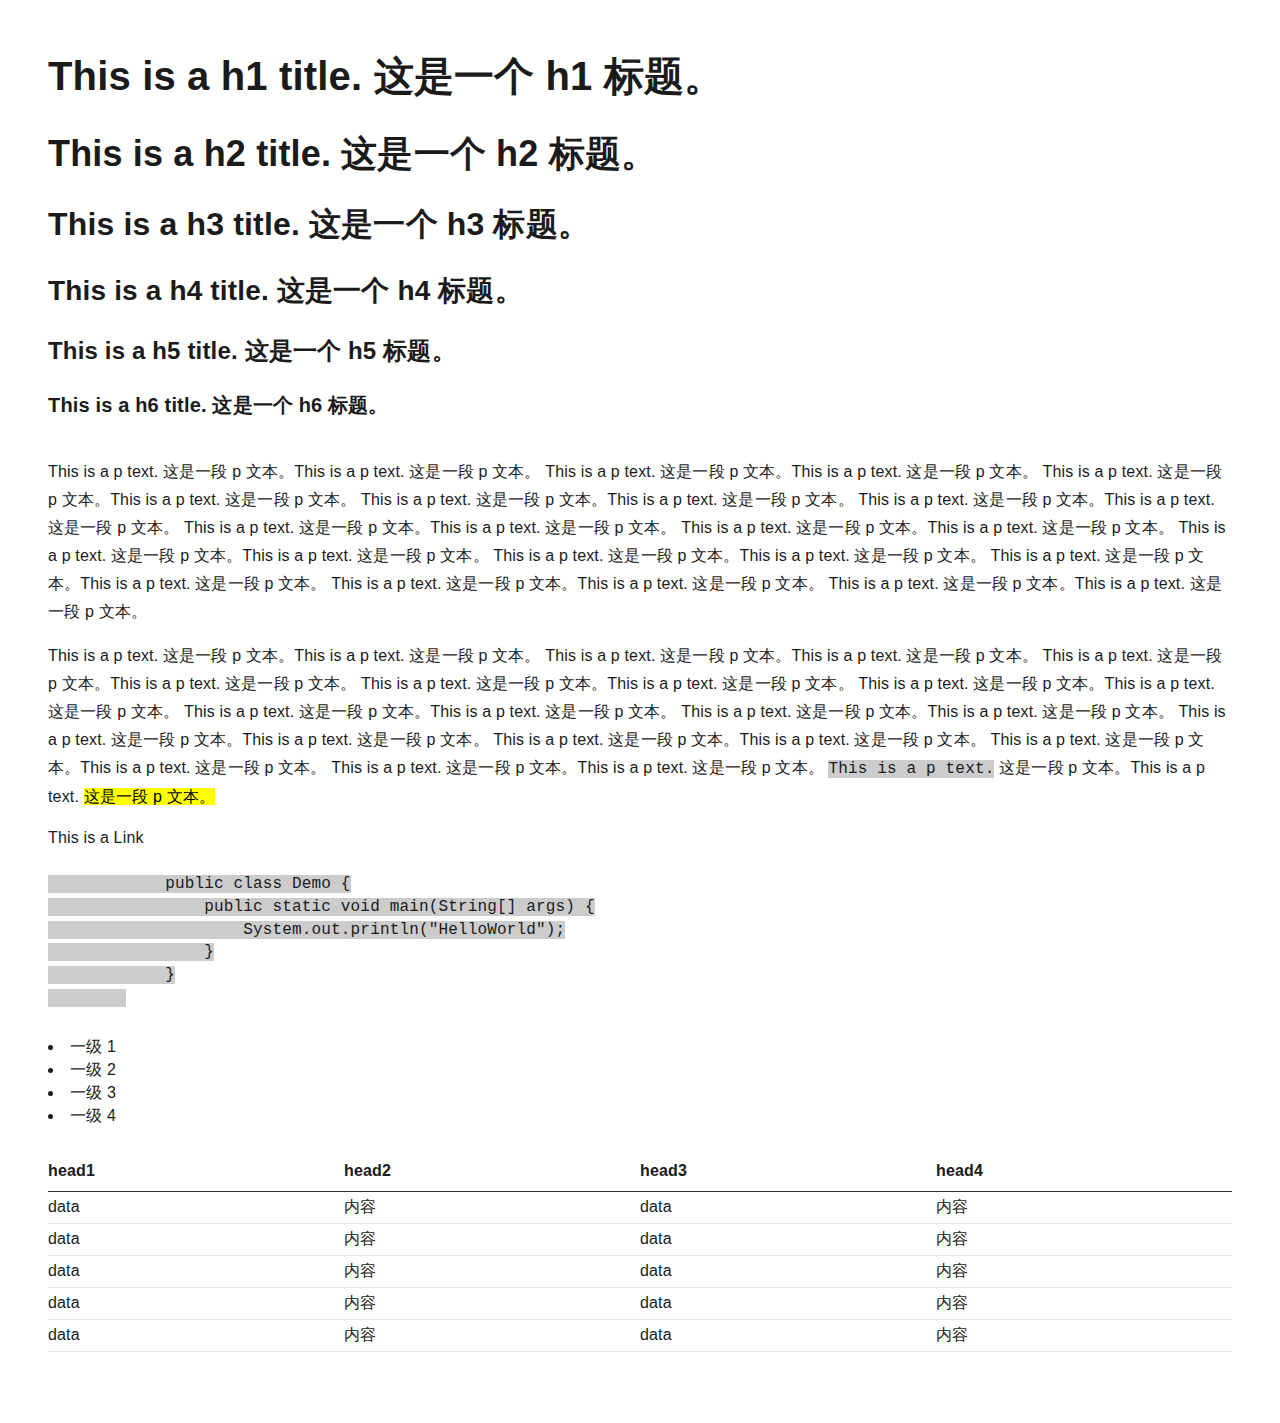
==== commit 2bcc5032: "feat: add some colors" ====
--- a/html-preview/theme/index.html
+++ b/html-preview/theme/index.html
@@ -45,9 +45,19 @@
         This is a p text. 这是一段 p 文本。This is a p text. 这是一段 p 文本。
         This is a p text. 这是一段 p 文本。This is a p text. 这是一段 p 文本。
         This is a p text. 这是一段 p 文本。This is a p text. 这是一段 p 文本。
-        This is a p text. 这是一段 p 文本。This is a p text. 这是一段 p 文本。
+        <code>This is a p text.</code> 这是一段 p 文本。This is a p text. <mark>这是一段 p 文本。</mark>
+        
     </p>
     <a href="#">This is a Link</a>
+    <pre>
+        <code>
+            public class Demo {
+                public static void main(String[] args) {
+                    System.out.println("HelloWorld");
+                }
+            }
+        </code>
+    </pre>
     <ul>
         <li>一级 1</li>
         <li>一级 2</li>
--- a/html-preview/theme/index.css
+++ b/html-preview/theme/index.css
@@ -1,39 +1,45 @@
 :root {
-    --text-font: "PingFang", sans-serif;
-    --code-font: "JetBrains Mono";
+    --text-font: "PingFang SC", "Microsoft YaHei", "\5FAE\8F6F\96C5\9ED1", sans-serif;
+    --code-font: "JetBrains Mono", monospace;
 }
 
 :root {
-    --body-background-color: #fff;
-    --body-primary-color: #1b1b1b;
-    --body-secondary-color: rgba(0, 0, 0, 0.65);
-    --body-link-color: #4161de;
-    --body-highlight-color: #faf37a;
+    --primary-background-color: #fff;
+    --secondary-background-color: #f9f9fa;
+    --thirdary-backgournd-color: #f7f7f7;
+    --primary-text-color: #1b1b1b;
+    --secondary-text-color: rgba(0, 0, 0, 0.65);
+    --link-color: #4161de;
+    --mark-color: #ffff00;
+
     --body-table-head-color: #f9f9f9;
     --body-table-background-odd: ;
     --body-table-background-even: ;
     --body-table-border-color: #d8d8d8;
     --body-code-background-color: #292a2f;
 
-    --sidebar-background-color: #f2f1f6;
-    --sidebar-text-color: #000;
+    --sidebar-primary-background-color: #f2f1f6;
+    --sidebar-primary-text-color: #000;
 }
 
-@media (prefers-color-scheme: light) {
+@media (prefers-color-scheme: dark) {
     :root {
-        --body-background-color: #1C1C1E;
-        --body-primary-color: #FFF;
-        --body-secondary-color: rgba(255, 255, 255, 0.7);
-        --body-link-color: #0088FC;
-        --body-highlight-color: #fffd2e;
+        --primary-background-color: #1C1C1E;
+        --secondary-background-color: #1A1A1A;
+        --thirdary-backgournd-color: #222222;
+        --primary-text-color: #FFF;
+        --secondary-text-color: rgba(255, 255, 255, 0.7);
+        --link-color: #0088FC;
+        --mark-color: #FFFD2E;
+
         --body-table-head-color: #505053;
         --body-table-background-odd: ;
         --body-table-background-even: ;
         --body-table-border-color: #5A5A5C;
         --body-code-background-color: #292a2f;
 
-        --sidebar-background-color: #000;
-        --sidebar-text-color: #FFF
+        --sidebar-primary-background-color: #000;
+        --sidebar-primary-text-color: #FFF
     }
 }
 
@@ -49,27 +55,26 @@
 
 html, body {
     background: var(--body-background-color);
-    color: var(--body-primary-color);
+    color: var(--primary-text-color);
     font-style: normal;
     font-variant: normal;
     font-weight: 400;
     font-size: 1em;
     font-variant: normal;
     font-family: var(--text-font);
-    letter-spacing: normal;
+    letter-spacing: 0.01em;
 }
 
 h1, h2, h3, h4, h5, h6 {
-    font-weight: 500;
+    font-weight: 700;
+    font-family: var(--text-font);
 }
 
 h1 {
-    font-weight: 700;
     font-size: 2.5em;
 }
 
 h2 {
-    font-weight: 600;
     font-size: 2.25em;
 }
 
@@ -93,6 +98,15 @@
     line-height: 1.75em;
 }
 
+code {
+    background: #ccc;
+    font-family: var(--code-font);
+}
+
+mark {
+    background-color: var(--mark-color);
+}
+
 a {
     color: var(--body-link-color);
     text-decoration: none;
@@ -103,14 +117,11 @@
 }
 
 ul {
-    margin: 1em 0;
+    margin: 0.5em 0;
+    list-style-position: inside;
 }
 
-li {
-
-}
-
-table, tr, th, td {
+table, thead, tbody, tr, th, td {
     border-left: 0;
     border-right: 0;
 }
@@ -121,10 +132,10 @@
 
 table {
     width: 100%;
-    margin: 2em auto;
+    margin: 1.5em auto;
 }
 
-th {
+thead {
     height: 2.5em;
     border-bottom: 1px solid #333;
     font-weight: 500;
@@ -133,4 +144,4 @@
 td {
     margin-top: 0.5em;
     border-bottom: 1px solid #e6e6e6;
-}+}
